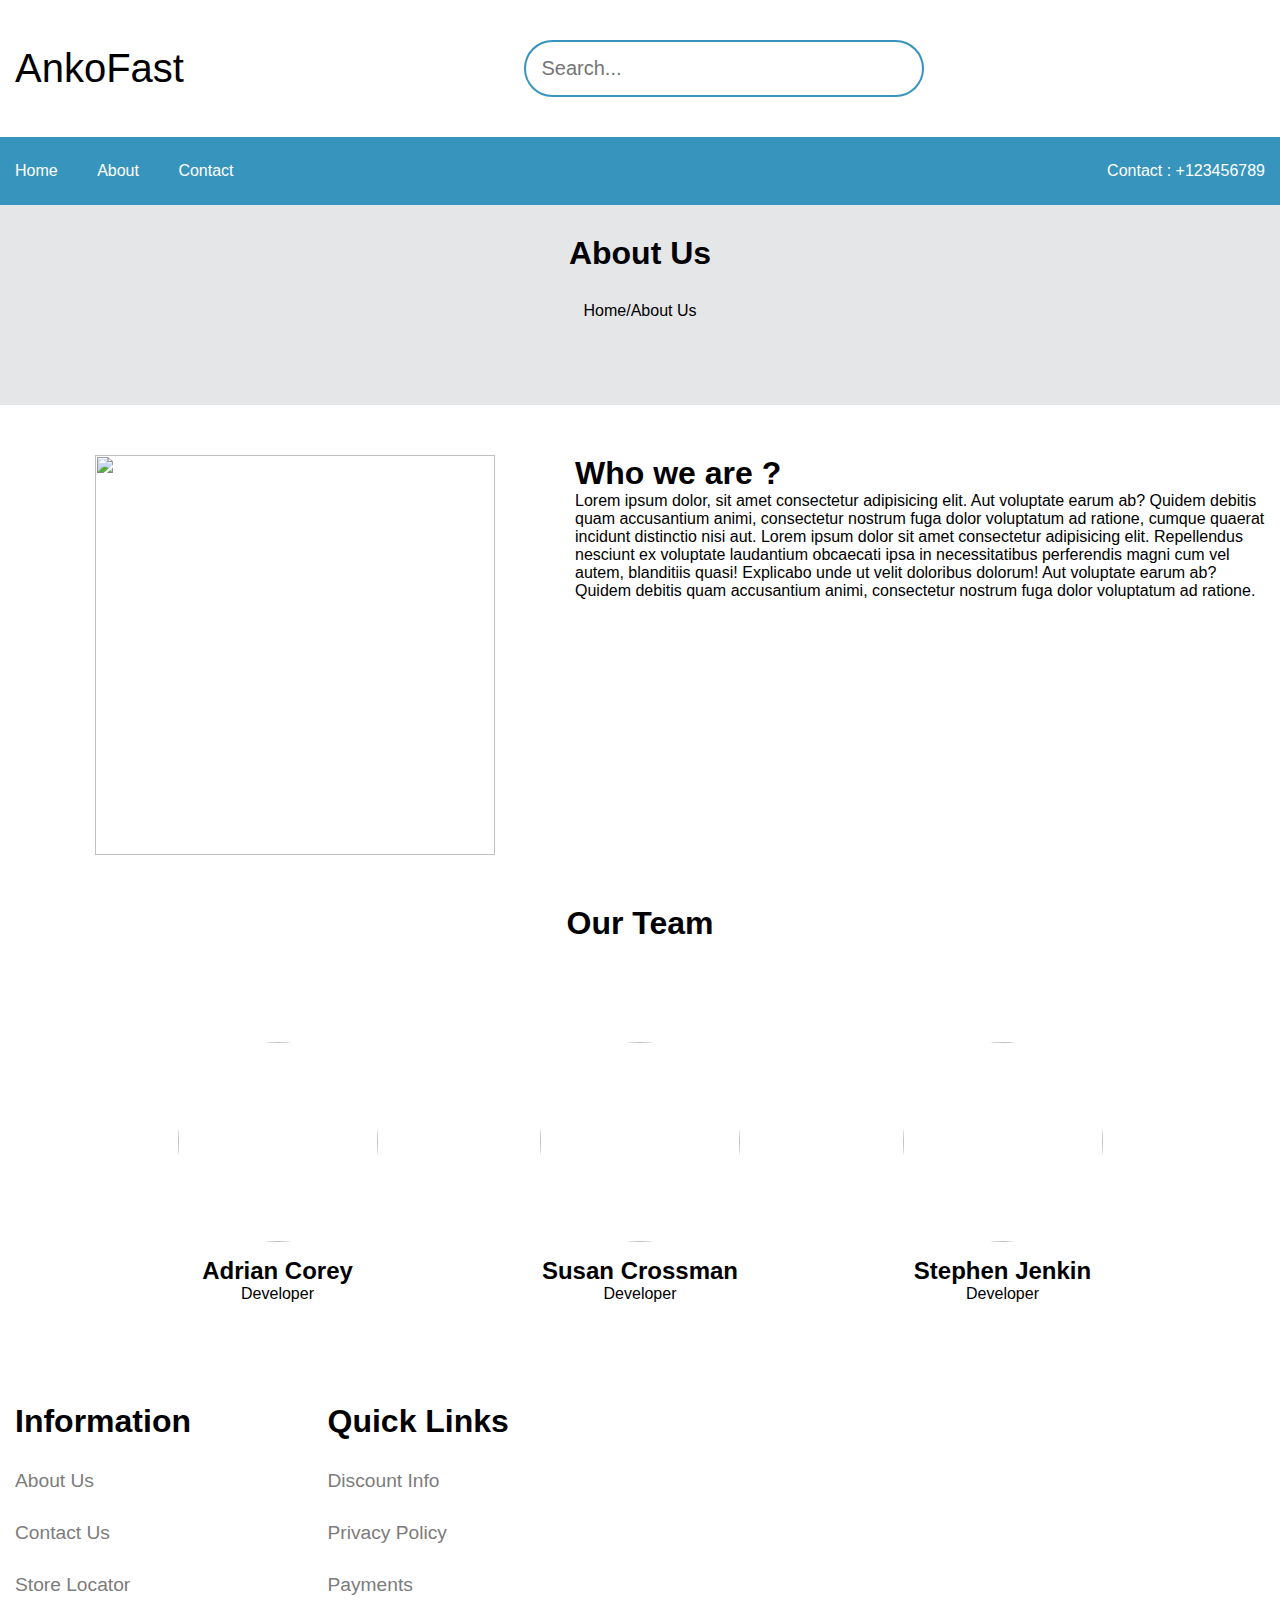
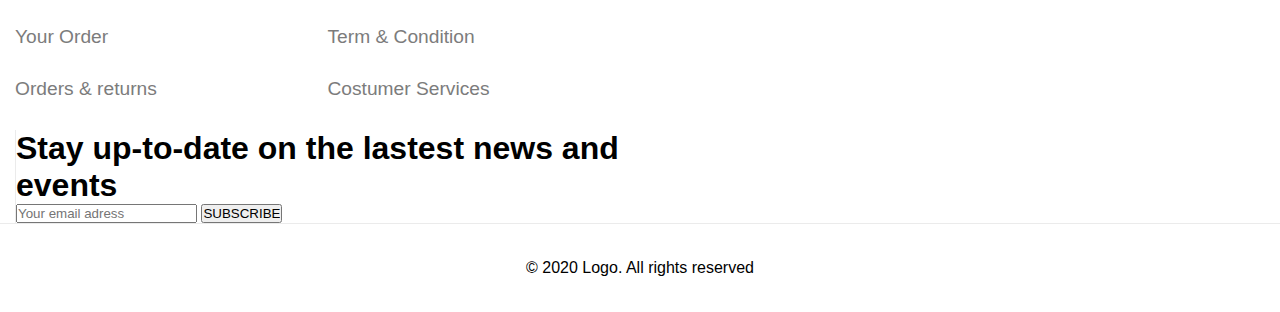
==== about.html @ 9fe6e01b "Lirijon Commit" ====
<html>
  <title>Project</title>
  <head>
    <link rel="stylesheet" href="css/about.css" />
    <link rel="stylesheet" href="css/index.css" />
    <link rel="stylesheet" href="css/fontawesome.css" />
    <link rel="stylesheet" href="css/default.css" />
  </head>
  <body>
    <div class=""></div>
    <script src="js/main.js"></script>
  </body>
</html>
    <title>Project</title>
    <head>
        <link rel="stylesheet" href="css/about.css">
        <link rel="stylesheet" href="css/index.css">
        <link rel="stylesheet" href="css/fontawesome.css">
        <link rel="stylesheet" href="css/default.css">
    </head>
    <body>
        <header>
            <div class="header__top">
                <div class="container">
                    <div class="header__top__inner">
                        <p>Wellcome to Our Store !</p>
                        <p><a href="#">Sing In / Log In</a></p>
                    </div>
                </div>
            </div>
            
            <div class="header__main">
                <div class="container">
                    <div class="header__main__inner">
                        <!-- <a href="#"><img src="#"></a> -->
                        <a href="#" class="logo">AnkoFast</a>
                        <form>
                            <input type="text" name="search" placeholder="Search...">
                            <button><i class="fas fa-search"></i></button>
                        </form>
                        <div class="chart">
                            <a href="#"><i class="fas fa-shopping-bag"></i></a>
                        </div>
                    </div>
                </div>
            </div>

            <div id="header__nav" class="header__bar">
                <div class="container">
                    <div class="header__bar__inner">
                        <ul>
                            <li><a href="index.html">Home</a></li>
                            <li><a href="about.html">About</a></li>
                            <li><a href="contact.html">Contact</a></li>
                        </ul>
                        <p>Contact : +123456789</p>
                    </div>
                </div>
            </div>
        </header>
        
        <main>
            <div class="about__main">
                <div class="container">
                    <div class="about__main__inner">
                        <h1>About Us</h1> 
                        <p>Home/About Us</p>
                    </div>
                </div>
            </div>
                <div class="about__main__how">
                    <div class="container">
                        <div class="about__main__how">
                            <div class="div__main2">
                                <img class="main2__photo" src="img/peoplewithphones.jpg">
                            </div>
                            <div class="div1__main2">
                                <h1>Who we are ?</h1>
                                <p>Lorem ipsum dolor, sit amet consectetur adipisicing elit.
                                    Aut voluptate earum ab? Quidem debitis quam accusantium 
                                    animi, consectetur nostrum fuga dolor voluptatum ad ratione,
                                    cumque quaerat incidunt distinctio nisi aut.
                                    Lorem ipsum dolor sit amet consectetur adipisicing elit. 
                                    Repellendus nesciunt ex voluptate laudantium obcaecati ipsa
                                    in necessitatibus perferendis magni cum vel autem, blanditiis
                                    quasi! Explicabo unde ut velit doloribus dolorum!
                                    Aut voluptate earum ab? Quidem debitis quam accusantium 
                                    animi, consectetur nostrum fuga dolor voluptatum ad ratione.</p>
                            </div>
                        </div>
                    </div>
                </div>

                <div class="about__main3">
                    <div class="container">
                        <h1>Our Team</h1>
                        <div class = "inner__container1">
                            <div class="human">
                                <img class="imghuman" src="img/person1.png">
                                <h2 class="peoplename">Adrian Corey</h2>
                                <p class="jobs">Developer</p>
                            </div>
                            <div class="human">
                                <img class="imghuman" src="img/person2.png">
                                <h2 class="peoplename">Susan Crossman</h2>
                                <p class="jobs">Developer</p>
                            </div>
                            <div class="human">
                                <img class="imghuman" src="img/person3.png">
                                <h2 class="peoplename">Stephen Jenkin</h2>
                                <p class="jobs"></p>Developer</p>
                            </div>
                        </div>
                    </div>
                </div>
            </main>

            <footer>
                <div class="back__to__top"><i class="fas fa-sort-up"></i></div>
                <div class="container">
                    <div class="footer__inner">
                            <div class="footer__links">
                                <div class="footer__links__information">
                                    <h1>Information</h1>
                                    <p>About Us</p>
                                    <p>Contact Us</p>
                                    <p>Store Locator</p>
                                    <p>Your Order</p>
                                    <p>Orders & returns</p>
                                </div>
                                <div class="footer__links__quick">
                                    <h1>Quick Links</h1>
                                    <p>Discount Info</p>
                                    <p>Privacy Policy</p>
                                    <p>Payments</p>
                                    <p>Term & Condition</p>
                                    <p>Costumer Services</p>
                                    <p></p>
                                </div>
                            </div>
                            <div class="footer__subscribe">
                                <h1>Stay up-to-date on the lastest news and events</h1>
                                <form>
                                    <input type="email" name="" placeholder="Your email adress">
                                    <input type="submit" value="SUBSCRIBE">
                                </form>
                                <div class="footer__subscribe__social">
                                    <a href="#"><i class="fab fa-facebook-f"></i></a>
                                    <a href="#"><i class="fab fa-twitter"></i></a>
                                    <a href="#"><i class="fab fa-linkedin-in"></i></a>
                                    <a href="#"><i class="fab fa-instagram"></i></a>
                                </div>
                            </div>
                    </div>
                </div>
                <div class="footer__copyright">
                    <p>&copy; 2020 <span>Logo.</span> All rights reserved</p>
                </div>
            </footer>
        <script src="js/main.js"></script>
    </body>
</html>
---- css/about.css ----
.about__main {
  background-color: #e5e6e8;
}

.about__main__inner {
  background-color: #e5e6e8;
  text-align: center;
  height: 200px;
}
.about__main__inner h1 {
  padding-top: 30px;
}
.about__main__inner p {
  padding-top: 30px;
}

.about__main__how {
  background-color: white;
  display: flex;
  flex-direction: row;
}

.about__main__how__inner {
  display: flex;
  flex-direction: row;
}

.main2__photo {
  height: 400px;
  width: 400px;
  padding-top: 50px;
  padding-bottom: 30px;
  padding-left: 80px;
}

.div1__main2 {
  padding-top: 50px;
  padding-left: 80px;
}

.about__main__how__inner p {
  width: 0 auto;
}

.inner__container1 {
  display: flex;
  flex-direction: row;
  justify-content: space-evenly;
}

.about__main3 h1 {
  text-align: center;
  padding-top: 20px;
}

.human {
  text-align: center;
  margin: 100px 0;
}

.imghuman {
  width: 200px;
  height: 200px;
  object-fit: cover;
  border-radius: 51%;
}

.peoplename {
  margin-top: 15px;
}

.footer__links__information {
  display: flex;
  flex-direction: column;
}

.footer__links__information p {
  margin-top: 30px;
  flex-direction: column;
  font-size: larger;
  color: #7c7c7c;
}

.footer__links__quick p {
  margin-top: 30px;
  flex-direction: column;
  font-size: larger;
  color: #7c7c7c;
}
---- css/index.css ----
*{
    margin: 0;
    padding: 0;
    font-family: 'Roboto', sans-serif;
}
.header__top{
    border-bottom: 1px solid #e1e1e1;
    display: none;
}
.header__top__inner{
    display: flex;
    flex-direction: row;
    justify-content: space-between;
    margin: 15px 0;
}
a.logo{
    text-decoration: none;
    font-size: 40px;
    color: #000;
}
.header__top__inner p a{
    color: #000;
    text-decoration: none;
}
.header__main__inner{
    display: flex;
    flex-direction: row;
    justify-content: space-between;
    align-items: center;
    margin: 40px 0;
}

.header__main__inner form{
    position: relative;
}
.header__main__inner form input{
    width: 400px;
    font-size: 20px;
    padding: 15px 50px 15px 15px;
    border-radius: 30px;
    border: 2px solid #3794bc;
}
.header__main__inner form button:focus,
.header__main__inner form input:focus{
    outline: none;
}
.header__main__inner form button{
    position: absolute;
    background: transparent;
    border: none;
    cursor: pointer;
    color: #3794bc;
    font-size: 25px;
    top: 15px;
    right: 20px;
}
.header__main__inner .chart a i{
    color: #000;
    font-size: 25px;
}
.sticky{
    width: 100%;
    top: 0;
    position: fixed;
}
.header__bar{
    background-color: #3794bc;
}
.header__bar__inner ul li{
    display:inline-block;
    padding-right: 35px;
}
.header__bar__inner ul li a{
    text-decoration: none;
    color:#fff;
}
.header__bar__inner{
    display: flex;
    flex-direction: row;
    justify-content: space-between;
    padding:25px 0;
    color:#fff;
}
.home__slider{
    background-color: #e6e6e6;
}
.home__slider,
.home__slider__inner{
    position: relative;
}
.home__slider__inner img{
    width: 100%;
    object-fit: cover;
}
.home__slider__text{
    position: absolute;
    padding: 0 15px;
    top: 50%;
    left: 0;
    transform: translate(0,-50%);
}
.home__slider__text h1{
    font-size: 70px;
}
.home__slider__text p{
    font-size: 30px;
}
.home__slider__text button{
    border: none;
    border-radius: 25px;
    padding: 15px 30px;
    background-color: #3794bc;
    color: #fff;
    cursor: pointer;
    font-size: 20px;
}
.home__slider__text button:focus{
    outline: none;
}
.home__slider__inner p,
.home__slider__inner h1{
    margin-bottom: 50px;
}
.home__info__boxes__inner{
    display: flex;
    flex-direction: row;
}
.home__info__box{
    width: 25%;
    display: flex;
    flex-direction: column;
    justify-content: center;
    align-items: center;
    margin: 100px 0;
}
.home__info__retangle{
    position: relative;
    width: 80px;
    height: 80px;
    border-radius: 50%;
    background-color: #3794bc;
}
.home__info__retangle i{
    font-size: 40px;
    color:#fff;
    position: absolute;
    top: 50%;
    left: 50%;
    transform: translate(-50%,-50%);
}
.home__info__box h2{
    margin: 20px 0;
}
.home__featured__products__inner{
    display: flex;
    flex-direction: row;
    justify-content: space-between;
}
.home__featured__product{
    position: relative;
    padding: 0 15px;
}
.home__featured__product:first-child 
.home__featured__product__text{
    color: #000;
}
.home__featured__product:first-child 
.home__featured__product__text button{
    color:#3794bc;
}
.home__featured__product img{
    width: 100%;
    object-fit: cover;
}
.home__featured__product__text{
    position: absolute;
    width: 50%;
    text-align: center;
    color:#fff;
    top:50%;
    left: 10%;
    transform: translate(-10%,-50%);
}
.home__featured__product__text p{
    margin-bottom: 20px;
}
.home__featured__product__text h1{
    margin-bottom: 30px;
}
.home__featured__product__text button{
    border: none;
    background-color: transparent;
    cursor: pointer;
    outline: none;
    font-size: 18px;
    color: #fff;
}
.home__featured__product__text button i{
    padding-left: 10px;
}
.home__products__inner{
    text-align: center;
    padding: 50px 0;
}
.home__products__inner h1{
    font-size: 50px;
    margin: 0 0 65px 0;
}
.home__products__row{
    display: flex;
    flex-direction: row;
    justify-content: space-between;
}
.home__product{
    width: 25%;
    margin:15px 15px 85px;
    text-align: center;
    transition: transform .3s;
}
.home__product:hover
.home__product__action{
    display: block;
}
.home__product:hover{
    cursor: pointer;
    transform: scale(1.05);
    box-shadow: 0 0 5px 2px rgba(0,0,0,0.12);
    margin: 15px;
}
.home__product:first-child{
    margin-left: 0;
}
.home__product:last-child{
    margin-right: 0;
}
.home__product img{
    width: 100%;
    object-fit: cover;
}
.home__product__description{
    padding: 20px 0;
    font-size: 20px;
}
.home__product__description p{
    margin-bottom: 15px;
}
.home__product__description span{
    font-weight: bold;
    color: #3794bc;
    padding:0 15px;
}
.home__product__description i{
    padding-right: 5px;
}
.home__product__description .old__price{
    color: #000;
    text-decoration: line-through;
}
.home__product__action{
    font-size: 20px;
    display: none;
}
.home__product__action button{
    color: #fff;
    background-color: #3794bc;
    border: none;
    cursor: pointer;
    padding: 10px 30px;
}
.home__product__action button:hover{
    background-color: #fff;
    color: #3794bc;
    border: 1px solid #3794bc;
    border-bottom: 2px solid #3794bc;
}
.home__banner{
    background:url(../img/bg__banner__home.png) no-repeat top center;
    background-size: cover;
}
.home__banner__inner{
    text-align: center;
    color: #fff;
    padding: 100px 0;
}
.home__banner__inner h1{
    margin-bottom: 25px;
}
.home__banner__inner p{
    margin-bottom: 45px;
}
.home__banner__inner button{
    border: none;
    border-radius: 30px;
    padding: 15px 40px;
    color:#3794bc;
    font-weight: bold;
    font-size: 20px;
    cursor: pointer;
}
.footer__links__subscribe{
    display: flex;
    flex-direction: row;
    justify-content: space-between;
}
.footer__links{
    width: 50%;
    display: flex;
    flex-direction: row;
}
.footer__subscribe{
    width: 50%;
    border-left: 1px solid #ebebeb;
}
.footer__links__information,
.footer__links__quick{
    width:50%;
}
.footer__copyright{
    text-align: center;
    padding: 35px 0;
    border-top: 1px solid #ebebeb;
}
---- css/default.css ----
.container {
  max-width: 1430px;
  padding: 0 15px;
  margin: 0 auto;
}
::-webkit-scrollbar {
  width: 10px;
}

::-webkit-scrollbar-track {
  -webkit-box-shadow: inset 0 0 6px rgba(0,0,0,0.3);
}

::-webkit-scrollbar-thumb {
  background-color: #3794bc;
  border-radius: 10px;
  outline: 6px solid #fff;
}
---- css/about.css ----
.about__main {
  background-color: #e5e6e8;
}

.about__main__inner {
  background-color: #e5e6e8;
  text-align: center;
  height: 200px;
}
.about__main__inner h1 {
  padding-top: 30px;
}
.about__main__inner p {
  padding-top: 30px;
}

.about__main__how {
  background-color: white;
  display: flex;
  flex-direction: row;
}

.about__main__how__inner {
  display: flex;
  flex-direction: row;
}

.main2__photo {
  height: 400px;
  width: 400px;
  padding-top: 50px;
  padding-bottom: 30px;
  padding-left: 80px;
}

.div1__main2 {
  padding-top: 50px;
  padding-left: 80px;
}

.about__main__how__inner p {
  width: 0 auto;
}

.inner__container1 {
  display: flex;
  flex-direction: row;
  justify-content: space-evenly;
}

.about__main3 h1 {
  text-align: center;
  padding-top: 20px;
}

.human {
  text-align: center;
  margin: 100px 0;
}

.imghuman {
  width: 200px;
  height: 200px;
  object-fit: cover;
  border-radius: 51%;
}

.peoplename {
  margin-top: 15px;
}

.footer__links__information {
  display: flex;
  flex-direction: column;
}

.footer__links__information p {
  margin-top: 30px;
  flex-direction: column;
  font-size: larger;
  color: #7c7c7c;
}

.footer__links__quick p {
  margin-top: 30px;
  flex-direction: column;
  font-size: larger;
  color: #7c7c7c;
}
---- css/index.css ----
*{
    margin: 0;
    padding: 0;
    font-family: 'Roboto', sans-serif;
}
.header__top{
    border-bottom: 1px solid #e1e1e1;
    display: none;
}
.header__top__inner{
    display: flex;
    flex-direction: row;
    justify-content: space-between;
    margin: 15px 0;
}
a.logo{
    text-decoration: none;
    font-size: 40px;
    color: #000;
}
.header__top__inner p a{
    color: #000;
    text-decoration: none;
}
.header__main__inner{
    display: flex;
    flex-direction: row;
    justify-content: space-between;
    align-items: center;
    margin: 40px 0;
}

.header__main__inner form{
    position: relative;
}
.header__main__inner form input{
    width: 400px;
    font-size: 20px;
    padding: 15px 50px 15px 15px;
    border-radius: 30px;
    border: 2px solid #3794bc;
}
.header__main__inner form button:focus,
.header__main__inner form input:focus{
    outline: none;
}
.header__main__inner form button{
    position: absolute;
    background: transparent;
    border: none;
    cursor: pointer;
    color: #3794bc;
    font-size: 25px;
    top: 15px;
    right: 20px;
}
.header__main__inner .chart a i{
    color: #000;
    font-size: 25px;
}
.sticky{
    width: 100%;
    top: 0;
    position: fixed;
}
.header__bar{
    background-color: #3794bc;
}
.header__bar__inner ul li{
    display:inline-block;
    padding-right: 35px;
}
.header__bar__inner ul li a{
    text-decoration: none;
    color:#fff;
}
.header__bar__inner{
    display: flex;
    flex-direction: row;
    justify-content: space-between;
    padding:25px 0;
    color:#fff;
}
.home__slider{
    background-color: #e6e6e6;
}
.home__slider,
.home__slider__inner{
    position: relative;
}
.home__slider__inner img{
    width: 100%;
    object-fit: cover;
}
.home__slider__text{
    position: absolute;
    padding: 0 15px;
    top: 50%;
    left: 0;
    transform: translate(0,-50%);
}
.home__slider__text h1{
    font-size: 70px;
}
.home__slider__text p{
    font-size: 30px;
}
.home__slider__text button{
    border: none;
    border-radius: 25px;
    padding: 15px 30px;
    background-color: #3794bc;
    color: #fff;
    cursor: pointer;
    font-size: 20px;
}
.home__slider__text button:focus{
    outline: none;
}
.home__slider__inner p,
.home__slider__inner h1{
    margin-bottom: 50px;
}
.home__info__boxes__inner{
    display: flex;
    flex-direction: row;
}
.home__info__box{
    width: 25%;
    display: flex;
    flex-direction: column;
    justify-content: center;
    align-items: center;
    margin: 100px 0;
}
.home__info__retangle{
    position: relative;
    width: 80px;
    height: 80px;
    border-radius: 50%;
    background-color: #3794bc;
}
.home__info__retangle i{
    font-size: 40px;
    color:#fff;
    position: absolute;
    top: 50%;
    left: 50%;
    transform: translate(-50%,-50%);
}
.home__info__box h2{
    margin: 20px 0;
}
.home__featured__products__inner{
    display: flex;
    flex-direction: row;
    justify-content: space-between;
}
.home__featured__product{
    position: relative;
    padding: 0 15px;
}
.home__featured__product:first-child 
.home__featured__product__text{
    color: #000;
}
.home__featured__product:first-child 
.home__featured__product__text button{
    color:#3794bc;
}
.home__featured__product img{
    width: 100%;
    object-fit: cover;
}
.home__featured__product__text{
    position: absolute;
    width: 50%;
    text-align: center;
    color:#fff;
    top:50%;
    left: 10%;
    transform: translate(-10%,-50%);
}
.home__featured__product__text p{
    margin-bottom: 20px;
}
.home__featured__product__text h1{
    margin-bottom: 30px;
}
.home__featured__product__text button{
    border: none;
    background-color: transparent;
    cursor: pointer;
    outline: none;
    font-size: 18px;
    color: #fff;
}
.home__featured__product__text button i{
    padding-left: 10px;
}
.home__products__inner{
    text-align: center;
    padding: 50px 0;
}
.home__products__inner h1{
    font-size: 50px;
    margin: 0 0 65px 0;
}
.home__products__row{
    display: flex;
    flex-direction: row;
    justify-content: space-between;
}
.home__product{
    width: 25%;
    margin:15px 15px 85px;
    text-align: center;
    transition: transform .3s;
}
.home__product:hover
.home__product__action{
    display: block;
}
.home__product:hover{
    cursor: pointer;
    transform: scale(1.05);
    box-shadow: 0 0 5px 2px rgba(0,0,0,0.12);
    margin: 15px;
}
.home__product:first-child{
    margin-left: 0;
}
.home__product:last-child{
    margin-right: 0;
}
.home__product img{
    width: 100%;
    object-fit: cover;
}
.home__product__description{
    padding: 20px 0;
    font-size: 20px;
}
.home__product__description p{
    margin-bottom: 15px;
}
.home__product__description span{
    font-weight: bold;
    color: #3794bc;
    padding:0 15px;
}
.home__product__description i{
    padding-right: 5px;
}
.home__product__description .old__price{
    color: #000;
    text-decoration: line-through;
}
.home__product__action{
    font-size: 20px;
    display: none;
}
.home__product__action button{
    color: #fff;
    background-color: #3794bc;
    border: none;
    cursor: pointer;
    padding: 10px 30px;
}
.home__product__action button:hover{
    background-color: #fff;
    color: #3794bc;
    border: 1px solid #3794bc;
    border-bottom: 2px solid #3794bc;
}
.home__banner{
    background:url(../img/bg__banner__home.png) no-repeat top center;
    background-size: cover;
}
.home__banner__inner{
    text-align: center;
    color: #fff;
    padding: 100px 0;
}
.home__banner__inner h1{
    margin-bottom: 25px;
}
.home__banner__inner p{
    margin-bottom: 45px;
}
.home__banner__inner button{
    border: none;
    border-radius: 30px;
    padding: 15px 40px;
    color:#3794bc;
    font-weight: bold;
    font-size: 20px;
    cursor: pointer;
}
.footer__links__subscribe{
    display: flex;
    flex-direction: row;
    justify-content: space-between;
}
.footer__links{
    width: 50%;
    display: flex;
    flex-direction: row;
}
.footer__subscribe{
    width: 50%;
    border-left: 1px solid #ebebeb;
}
.footer__links__information,
.footer__links__quick{
    width:50%;
}
.footer__copyright{
    text-align: center;
    padding: 35px 0;
    border-top: 1px solid #ebebeb;
}
---- css/default.css ----
.container {
  max-width: 1430px;
  padding: 0 15px;
  margin: 0 auto;
}
::-webkit-scrollbar {
  width: 10px;
}

::-webkit-scrollbar-track {
  -webkit-box-shadow: inset 0 0 6px rgba(0,0,0,0.3);
}

::-webkit-scrollbar-thumb {
  background-color: #3794bc;
  border-radius: 10px;
  outline: 6px solid #fff;
}
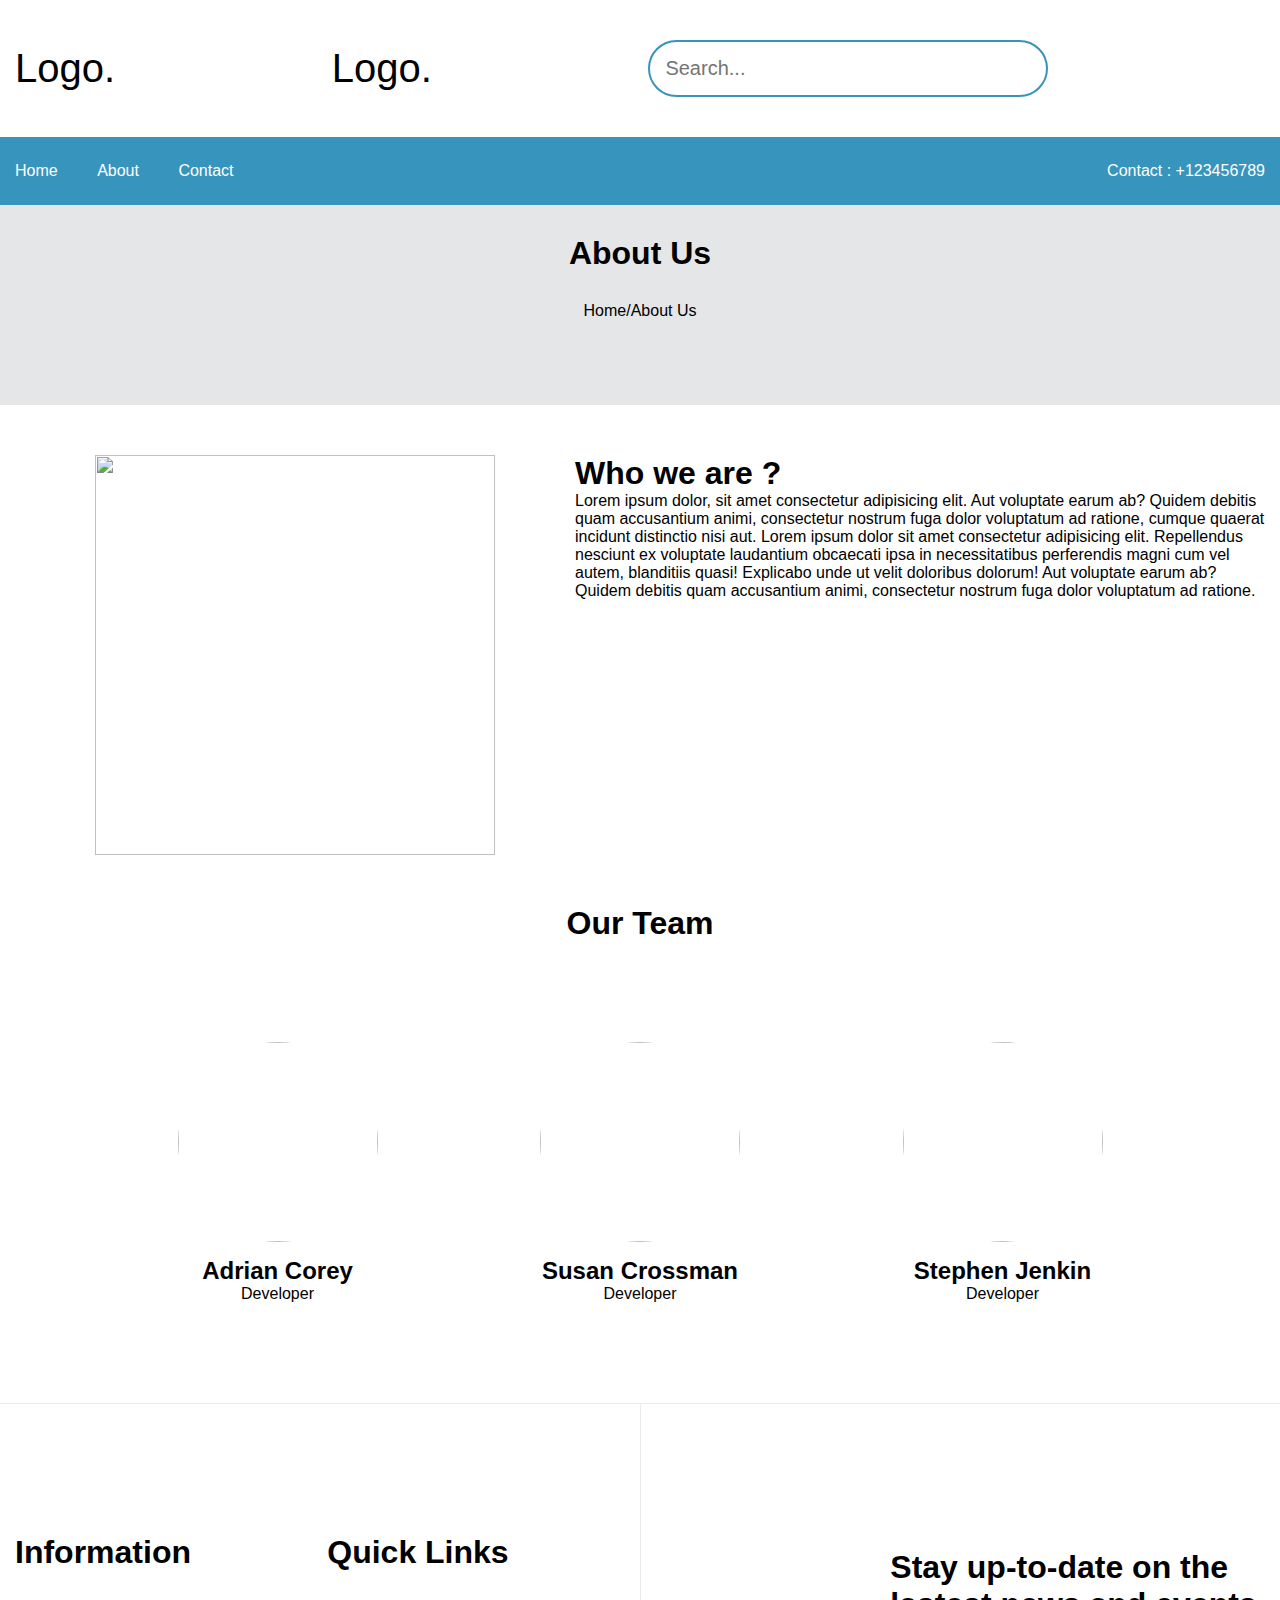
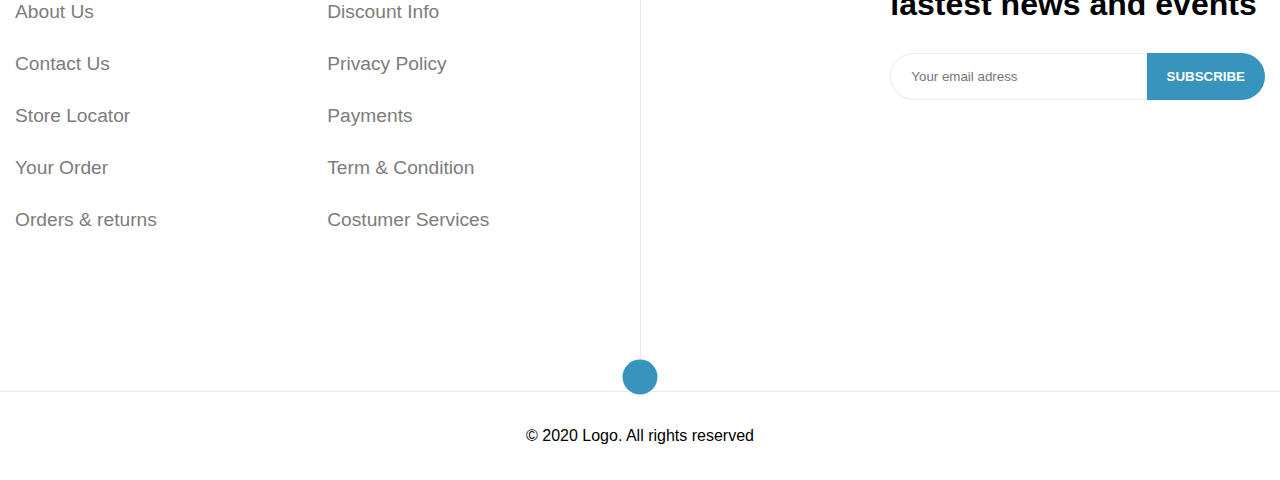
==== commit ae7a3977: "Lirijon Commit" ====
--- a/about.html
+++ b/about.html
@@ -33,7 +33,8 @@
                 <div class="container">
                     <div class="header__main__inner">
                         <!-- <a href="#"><img src="#"></a> -->
-                        <a href="#" class="logo">AnkoFast</a>
+                        <a href="#" class="logo">Logo.</a>
+                        <a href="index.html" class="logo">Logo.</a>
                         <form>
                             <input type="text" name="search" placeholder="Search...">
                             <button><i class="fas fa-search"></i></button>
--- a/css/index.css
+++ b/css/index.css
@@ -55,7 +55,7 @@
     right: 20px;
 }
 .header__main__inner .chart a i{
-    color: #000;
+    color: #3794bc;
     font-size: 25px;
 }
 .sticky{
@@ -245,9 +245,13 @@
     margin-bottom: 15px;
 }
 .home__product__description span{
+    content: "€";
     font-weight: bold;
     color: #3794bc;
     padding:0 15px;
+}
+.home__product__description span:before{
+    content: '\20ac';
 }
 .home__product__description i{
     padding-right: 5px;
@@ -296,8 +300,13 @@
     font-weight: bold;
     font-size: 20px;
     cursor: pointer;
-}
-.footer__links__subscribe{
+    background-color: #fff;
+}
+footer{
+    position: relative;
+    border-top: 1px solid #ebebeb;
+}
+.footer__inner{
     display: flex;
     flex-direction: row;
     justify-content: space-between;
@@ -306,10 +315,57 @@
     width: 50%;
     display: flex;
     flex-direction: row;
+    padding: 130px 0;
 }
 .footer__subscribe{
+    display: flex;
+    flex-direction: column;
+    align-items: flex-end;
+    padding: 130px 0;
     width: 50%;
     border-left: 1px solid #ebebeb;
+}
+.footer__subscribe h1{
+    width: 60%;
+    margin: 15px 0;
+}
+.footer__subscribe form{
+    display: flex;
+    flex-direction: row;
+    width: 60%;
+    margin: 15px 0;
+}
+.footer__subscribe input[type="email"]{
+    border: 1px solid #ebebeb;
+    border-right: none;
+    border-top-left-radius: 30px;
+    border-bottom-left-radius: 30px;
+    border-top-right-radius:0px;
+    border-bottom-right-radius:0px;
+    width: 100%;
+    padding: 15px 20px;
+}
+.footer__subscribe input[type="submit"]{
+    background-color: #3794bc;
+    color: #fff;
+    font-weight: bold;
+    border: none;
+    border-top-left-radius: 0px;
+    border-bottom-left-radius: 0px;
+    border-top-right-radius:30px;
+    border-bottom-right-radius:30px;
+    cursor: pointer;
+    padding: 15px 20px;
+}
+.footer__subscribe__social{
+    width: 60%;
+    margin: 15px 0;
+    font-size: 20px;
+}
+.footer__subscribe__social a{
+    padding: 0 10px;
+    cursor: pointer;
+    color: #a6a6a6;
 }
 .footer__links__information,
 .footer__links__quick{
@@ -319,4 +375,23 @@
     text-align: center;
     padding: 35px 0;
     border-top: 1px solid #ebebeb;
+}
+.back__to__top{
+    position: absolute;
+    left: 50%;
+    bottom: 10%;
+    transform: translate(-50%,-50%);
+    width: 35px;
+    height: 35px;
+    border-radius: 50%;
+    background-color: #3794bc;
+    cursor: pointer;
+}
+.back__to__top i{
+    position: relative;
+    font-size: 25px;
+    top: 10px;
+    left: 10px;
+    color: #fff;
+    display: flex;
 }--- a/css/index.css
+++ b/css/index.css
@@ -55,7 +55,7 @@
     right: 20px;
 }
 .header__main__inner .chart a i{
-    color: #000;
+    color: #3794bc;
     font-size: 25px;
 }
 .sticky{
@@ -245,9 +245,13 @@
     margin-bottom: 15px;
 }
 .home__product__description span{
+    content: "€";
     font-weight: bold;
     color: #3794bc;
     padding:0 15px;
+}
+.home__product__description span:before{
+    content: '\20ac';
 }
 .home__product__description i{
     padding-right: 5px;
@@ -296,8 +300,13 @@
     font-weight: bold;
     font-size: 20px;
     cursor: pointer;
-}
-.footer__links__subscribe{
+    background-color: #fff;
+}
+footer{
+    position: relative;
+    border-top: 1px solid #ebebeb;
+}
+.footer__inner{
     display: flex;
     flex-direction: row;
     justify-content: space-between;
@@ -306,10 +315,57 @@
     width: 50%;
     display: flex;
     flex-direction: row;
+    padding: 130px 0;
 }
 .footer__subscribe{
+    display: flex;
+    flex-direction: column;
+    align-items: flex-end;
+    padding: 130px 0;
     width: 50%;
     border-left: 1px solid #ebebeb;
+}
+.footer__subscribe h1{
+    width: 60%;
+    margin: 15px 0;
+}
+.footer__subscribe form{
+    display: flex;
+    flex-direction: row;
+    width: 60%;
+    margin: 15px 0;
+}
+.footer__subscribe input[type="email"]{
+    border: 1px solid #ebebeb;
+    border-right: none;
+    border-top-left-radius: 30px;
+    border-bottom-left-radius: 30px;
+    border-top-right-radius:0px;
+    border-bottom-right-radius:0px;
+    width: 100%;
+    padding: 15px 20px;
+}
+.footer__subscribe input[type="submit"]{
+    background-color: #3794bc;
+    color: #fff;
+    font-weight: bold;
+    border: none;
+    border-top-left-radius: 0px;
+    border-bottom-left-radius: 0px;
+    border-top-right-radius:30px;
+    border-bottom-right-radius:30px;
+    cursor: pointer;
+    padding: 15px 20px;
+}
+.footer__subscribe__social{
+    width: 60%;
+    margin: 15px 0;
+    font-size: 20px;
+}
+.footer__subscribe__social a{
+    padding: 0 10px;
+    cursor: pointer;
+    color: #a6a6a6;
 }
 .footer__links__information,
 .footer__links__quick{
@@ -319,4 +375,23 @@
     text-align: center;
     padding: 35px 0;
     border-top: 1px solid #ebebeb;
+}
+.back__to__top{
+    position: absolute;
+    left: 50%;
+    bottom: 10%;
+    transform: translate(-50%,-50%);
+    width: 35px;
+    height: 35px;
+    border-radius: 50%;
+    background-color: #3794bc;
+    cursor: pointer;
+}
+.back__to__top i{
+    position: relative;
+    font-size: 25px;
+    top: 10px;
+    left: 10px;
+    color: #fff;
+    display: flex;
 }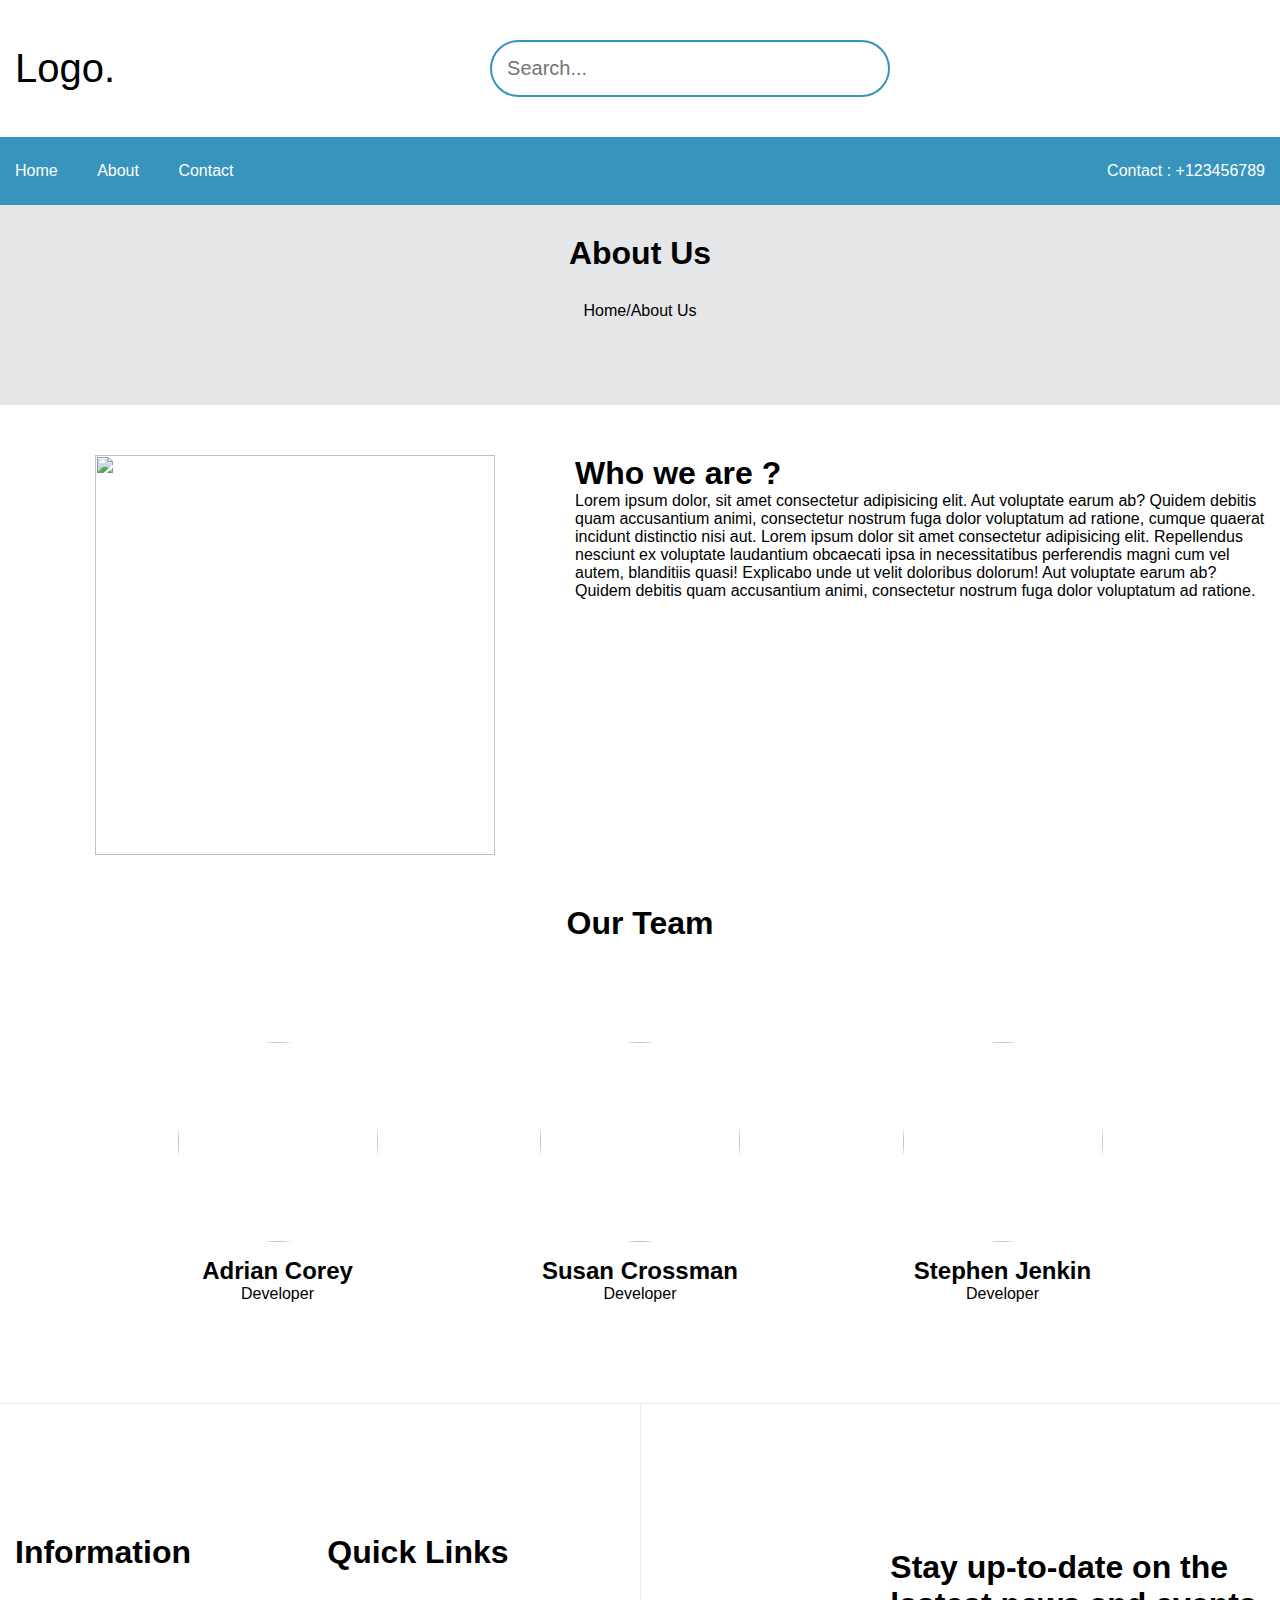
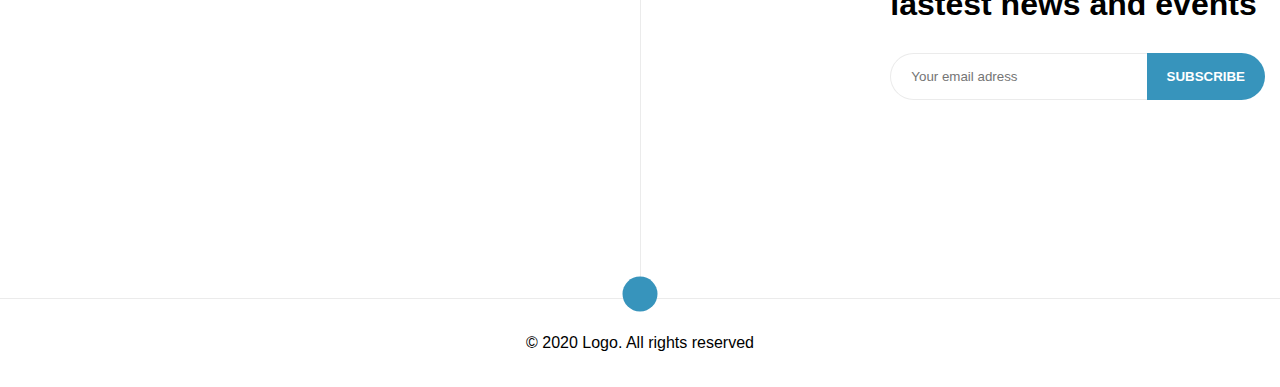
==== commit 210b111d: "Gentritt Commit" ====
--- a/about.html
+++ b/about.html
@@ -33,7 +33,6 @@
                 <div class="container">
                     <div class="header__main__inner">
                         <!-- <a href="#"><img src="#"></a> -->
-                        <a href="#" class="logo">Logo.</a>
                         <a href="index.html" class="logo">Logo.</a>
                         <form>
                             <input type="text" name="search" placeholder="Search...">
@@ -123,20 +122,9 @@
                             <div class="footer__links">
                                 <div class="footer__links__information">
                                     <h1>Information</h1>
-                                    <p>About Us</p>
-                                    <p>Contact Us</p>
-                                    <p>Store Locator</p>
-                                    <p>Your Order</p>
-                                    <p>Orders & returns</p>
                                 </div>
                                 <div class="footer__links__quick">
                                     <h1>Quick Links</h1>
-                                    <p>Discount Info</p>
-                                    <p>Privacy Policy</p>
-                                    <p>Payments</p>
-                                    <p>Term & Condition</p>
-                                    <p>Costumer Services</p>
-                                    <p></p>
                                 </div>
                             </div>
                             <div class="footer__subscribe">
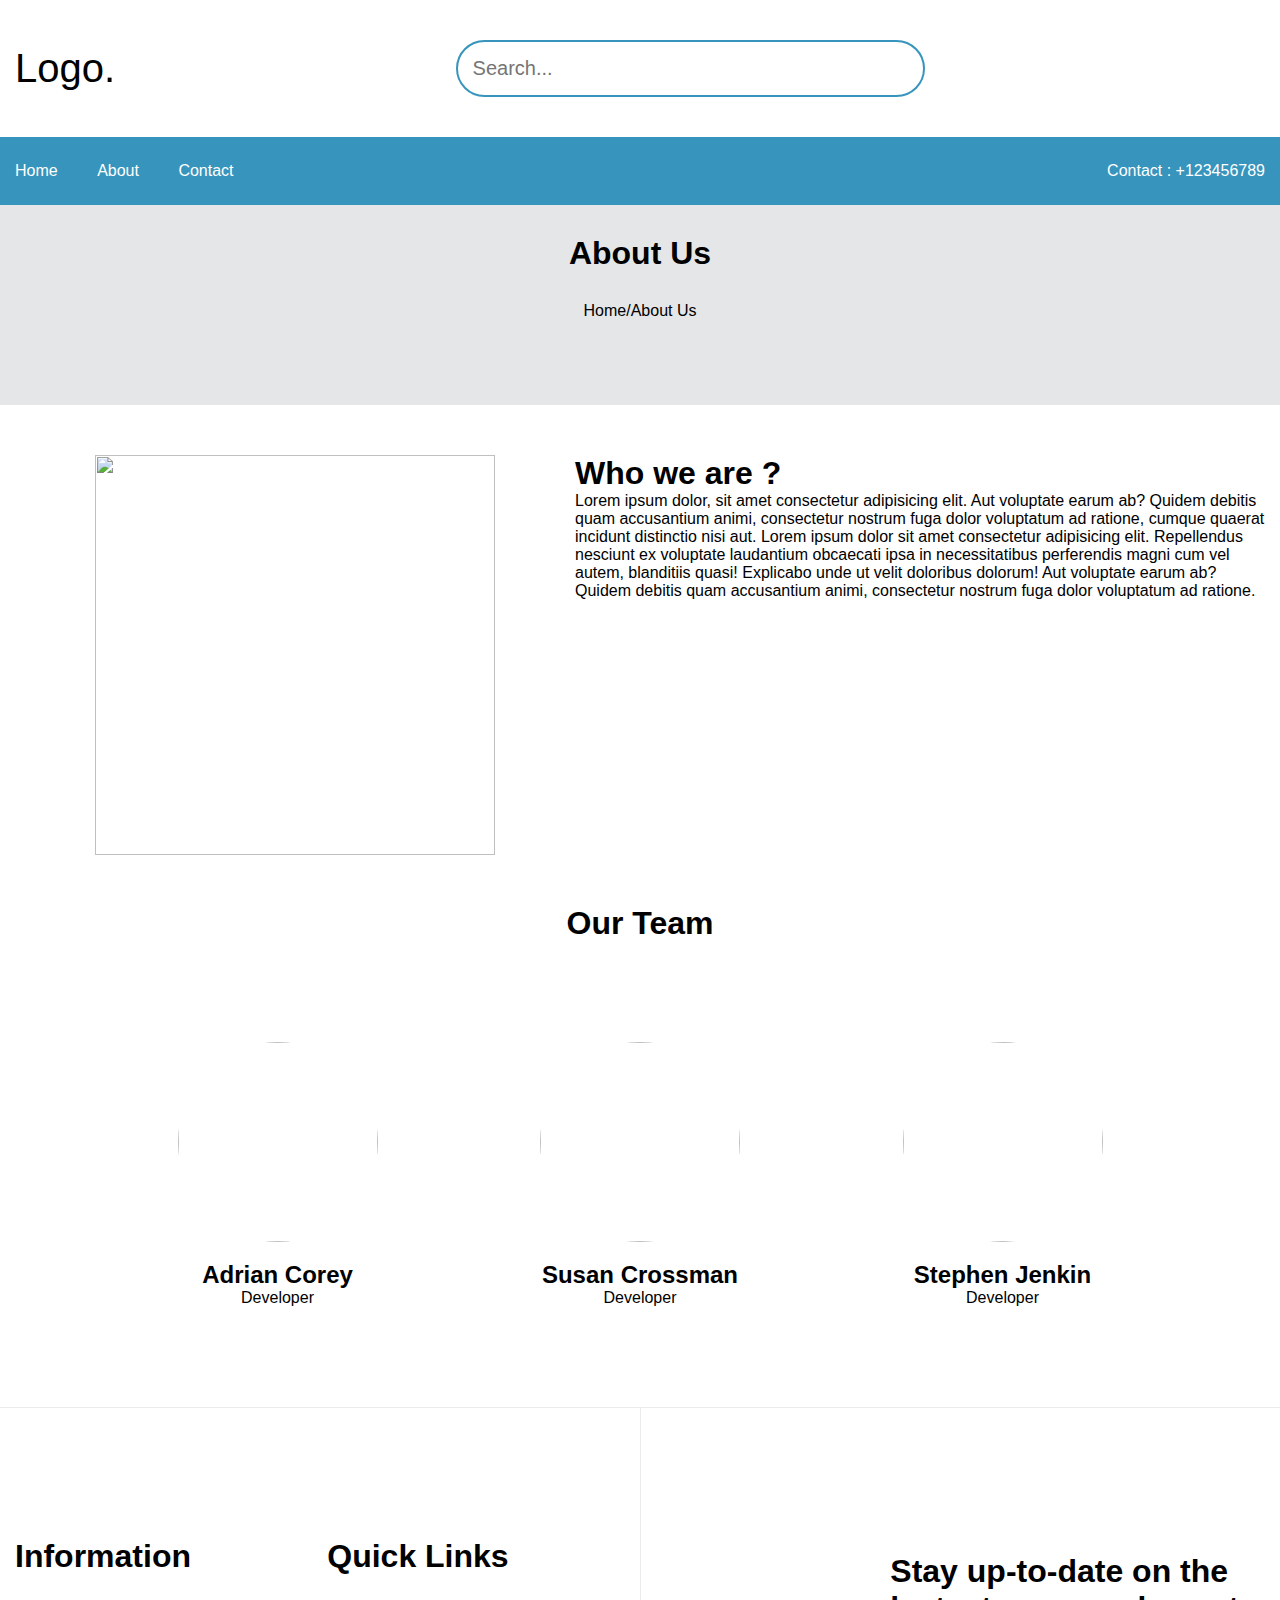
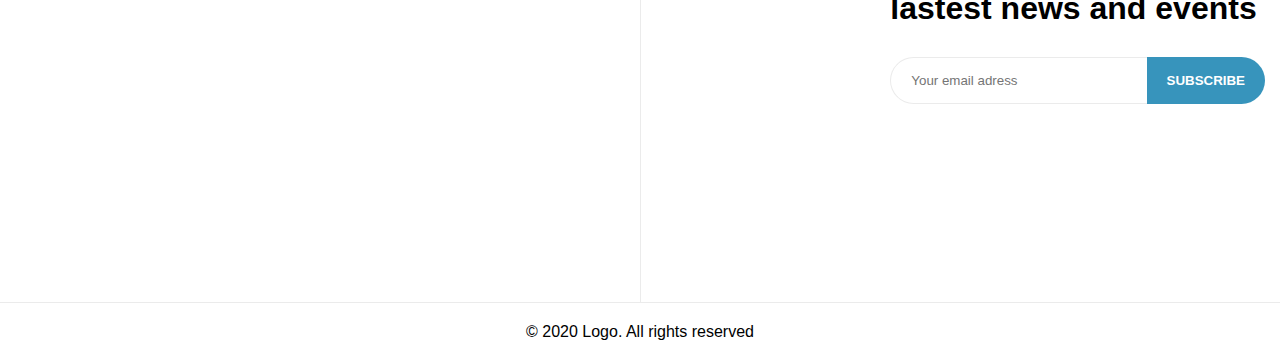
==== commit bcc66dcd: "Genti Commit" ====
--- a/about.html
+++ b/about.html
@@ -1,4 +1,4 @@
-<html>
+<!DOCTYPE html>
   <title>Project</title>
   <head>
     <link rel="stylesheet" href="css/about.css" />
@@ -116,7 +116,7 @@
             </main>
 
             <footer>
-                <div class="back__to__top"><i class="fas fa-sort-up"></i></div>
+                <div id="back__to__top"><i class="fas fa-sort-up"></i></div>
                 <div class="container">
                     <div class="footer__inner">
                             <div class="footer__links">
--- a/css/index.css
+++ b/css/index.css
@@ -2,6 +2,7 @@
     margin: 0;
     padding: 0;
     font-family: 'Roboto', sans-serif;
+    scroll-behavior: smooth;
 }
 .header__top{
     border-bottom: 1px solid #e1e1e1;
@@ -39,6 +40,7 @@
     padding: 15px 50px 15px 15px;
     border-radius: 30px;
     border: 2px solid #3794bc;
+    -webkit-appearance: none;
 }
 .header__main__inner form button:focus,
 .header__main__inner form input:focus{
@@ -268,6 +270,7 @@
     color: #fff;
     background-color: #3794bc;
     border: none;
+    outline: none;
     cursor: pointer;
     padding: 10px 30px;
 }
@@ -294,6 +297,7 @@
 }
 .home__banner__inner button{
     border: none;
+    outline: none;
     border-radius: 30px;
     padding: 15px 40px;
     color:#3794bc;
@@ -338,24 +342,28 @@
 .footer__subscribe input[type="email"]{
     border: 1px solid #ebebeb;
     border-right: none;
+    outline: none;
     border-top-left-radius: 30px;
     border-bottom-left-radius: 30px;
     border-top-right-radius:0px;
     border-bottom-right-radius:0px;
     width: 100%;
     padding: 15px 20px;
+    -webkit-appearance: none;
 }
 .footer__subscribe input[type="submit"]{
     background-color: #3794bc;
     color: #fff;
     font-weight: bold;
     border: none;
+    outline: none;
     border-top-left-radius: 0px;
     border-bottom-left-radius: 0px;
     border-top-right-radius:30px;
     border-bottom-right-radius:30px;
     cursor: pointer;
     padding: 15px 20px;
+    -webkit-appearance: none;
 }
 .footer__subscribe__social{
     width: 60%;
@@ -373,25 +381,39 @@
 }
 .footer__copyright{
     text-align: center;
-    padding: 35px 0;
+    padding: 20px 0;
     border-top: 1px solid #ebebeb;
 }
-.back__to__top{
+#back__to__top{
     position: absolute;
     left: 50%;
-    bottom: 10%;
+    bottom: 25px;
     transform: translate(-50%,-50%);
+    width: 0;
+    height: 0;
+    border-radius: 50%;
+    background-color: #3794bc;
+    cursor: pointer;
+    transition: all .3s;
+}
+#back__to__top i{
+    position: relative;
+    font-size: 0;
+    top: 10px;
+    left: 10px;
+    color: #fff;
+    transition: all .3s;
+}
+#back__to__top.on__top__fixed{
+    position: fixed;
+    bottom: 25px;
     width: 35px;
     height: 35px;
-    border-radius: 50%;
-    background-color: #3794bc;
-    cursor: pointer;
-}
-.back__to__top i{
-    position: relative;
+}
+#back__to__top.on__top__fixed__scroll{
+    width: 0;
+    height: 0;
+}
+#back__to__top.on__top__fixed i{
     font-size: 25px;
-    top: 10px;
-    left: 10px;
-    color: #fff;
-    display: flex;
 }--- a/css/index.css
+++ b/css/index.css
@@ -2,6 +2,7 @@
     margin: 0;
     padding: 0;
     font-family: 'Roboto', sans-serif;
+    scroll-behavior: smooth;
 }
 .header__top{
     border-bottom: 1px solid #e1e1e1;
@@ -39,6 +40,7 @@
     padding: 15px 50px 15px 15px;
     border-radius: 30px;
     border: 2px solid #3794bc;
+    -webkit-appearance: none;
 }
 .header__main__inner form button:focus,
 .header__main__inner form input:focus{
@@ -268,6 +270,7 @@
     color: #fff;
     background-color: #3794bc;
     border: none;
+    outline: none;
     cursor: pointer;
     padding: 10px 30px;
 }
@@ -294,6 +297,7 @@
 }
 .home__banner__inner button{
     border: none;
+    outline: none;
     border-radius: 30px;
     padding: 15px 40px;
     color:#3794bc;
@@ -338,24 +342,28 @@
 .footer__subscribe input[type="email"]{
     border: 1px solid #ebebeb;
     border-right: none;
+    outline: none;
     border-top-left-radius: 30px;
     border-bottom-left-radius: 30px;
     border-top-right-radius:0px;
     border-bottom-right-radius:0px;
     width: 100%;
     padding: 15px 20px;
+    -webkit-appearance: none;
 }
 .footer__subscribe input[type="submit"]{
     background-color: #3794bc;
     color: #fff;
     font-weight: bold;
     border: none;
+    outline: none;
     border-top-left-radius: 0px;
     border-bottom-left-radius: 0px;
     border-top-right-radius:30px;
     border-bottom-right-radius:30px;
     cursor: pointer;
     padding: 15px 20px;
+    -webkit-appearance: none;
 }
 .footer__subscribe__social{
     width: 60%;
@@ -373,25 +381,39 @@
 }
 .footer__copyright{
     text-align: center;
-    padding: 35px 0;
+    padding: 20px 0;
     border-top: 1px solid #ebebeb;
 }
-.back__to__top{
+#back__to__top{
     position: absolute;
     left: 50%;
-    bottom: 10%;
+    bottom: 25px;
     transform: translate(-50%,-50%);
+    width: 0;
+    height: 0;
+    border-radius: 50%;
+    background-color: #3794bc;
+    cursor: pointer;
+    transition: all .3s;
+}
+#back__to__top i{
+    position: relative;
+    font-size: 0;
+    top: 10px;
+    left: 10px;
+    color: #fff;
+    transition: all .3s;
+}
+#back__to__top.on__top__fixed{
+    position: fixed;
+    bottom: 25px;
     width: 35px;
     height: 35px;
-    border-radius: 50%;
-    background-color: #3794bc;
-    cursor: pointer;
-}
-.back__to__top i{
-    position: relative;
+}
+#back__to__top.on__top__fixed__scroll{
+    width: 0;
+    height: 0;
+}
+#back__to__top.on__top__fixed i{
     font-size: 25px;
-    top: 10px;
-    left: 10px;
-    color: #fff;
-    display: flex;
 }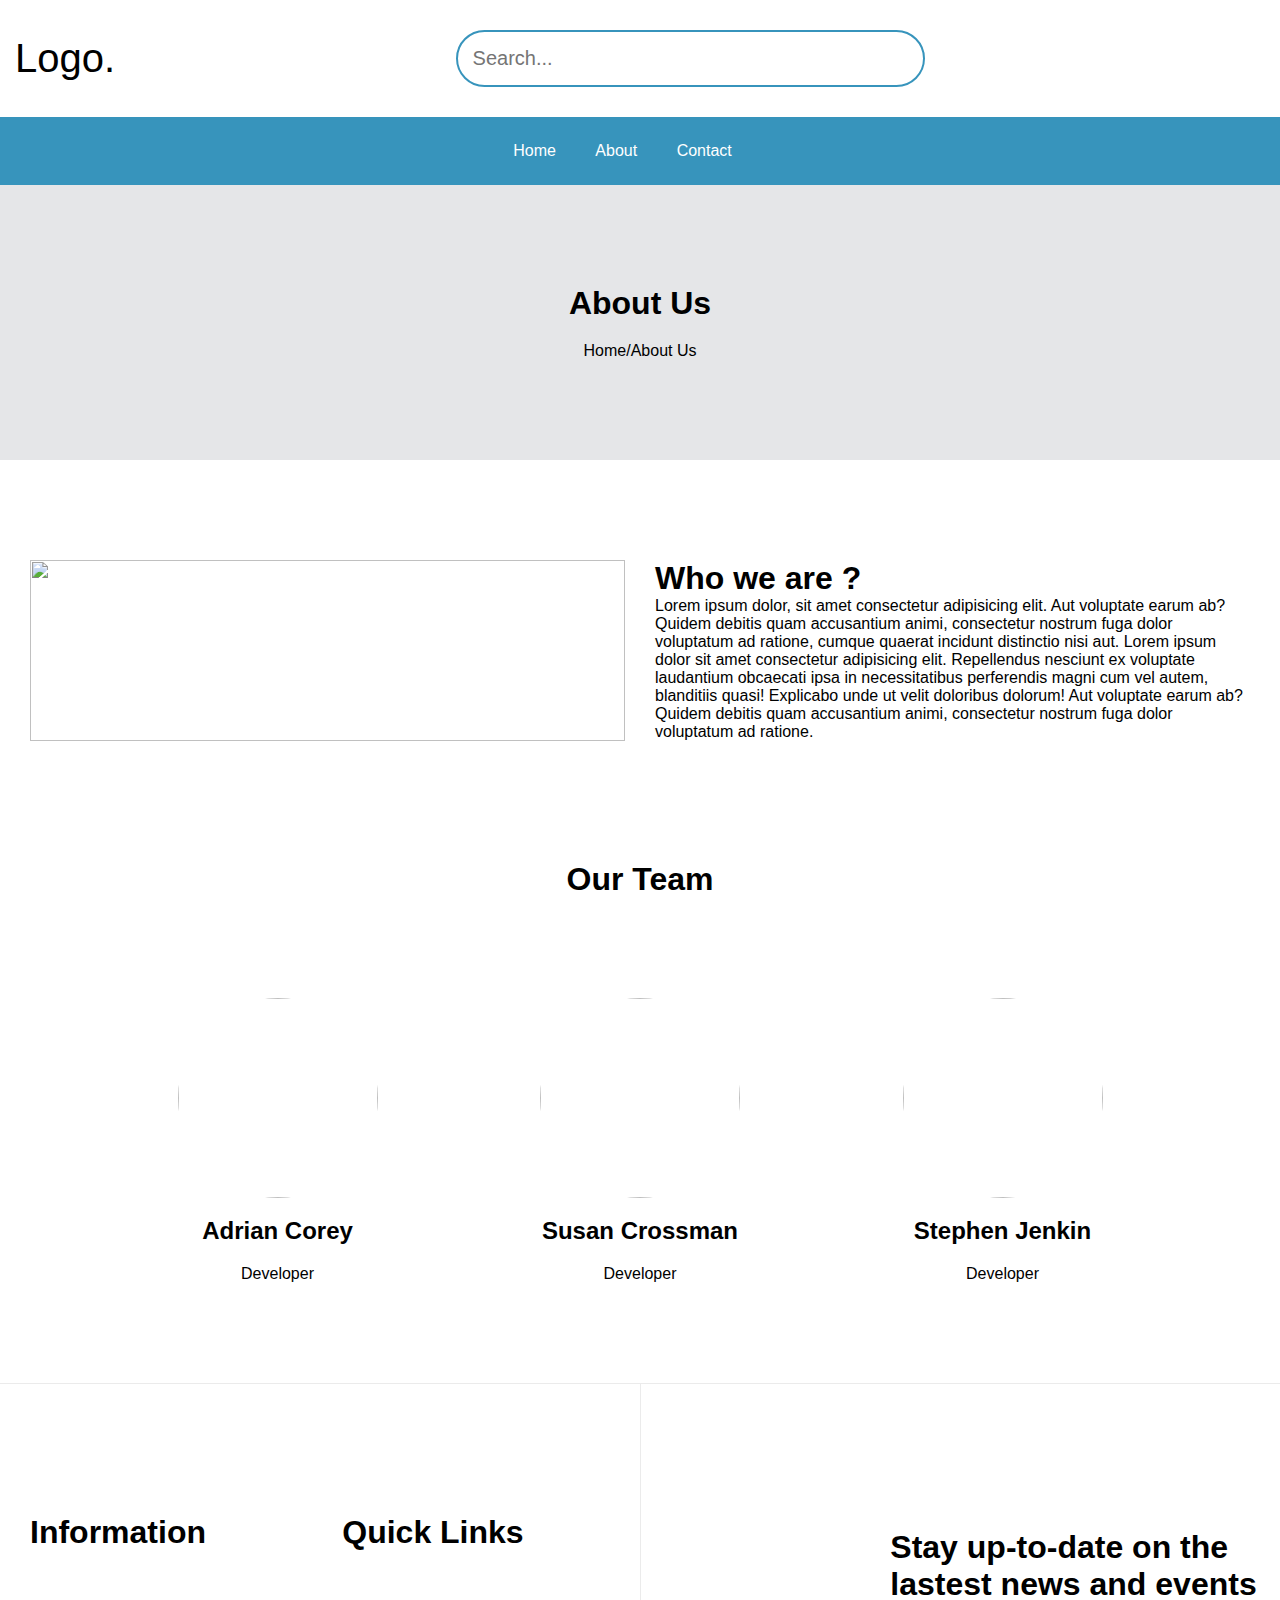
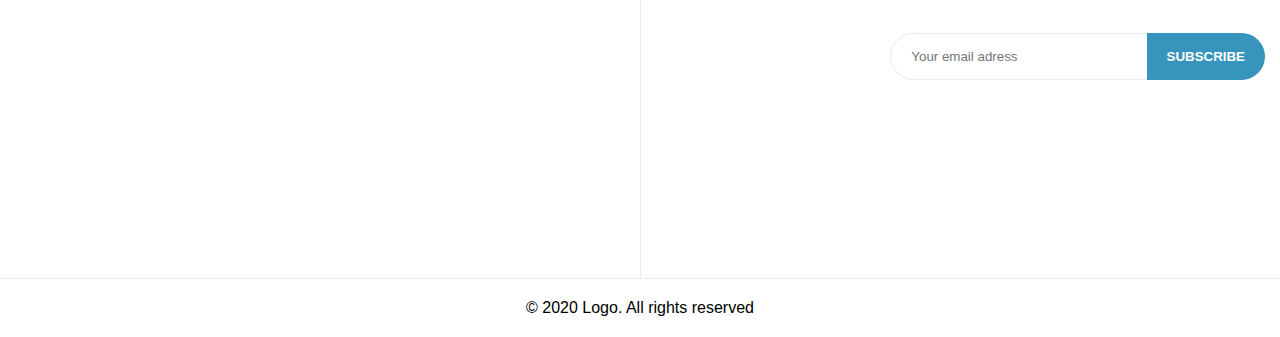
==== commit f78833d2: "Gentrit Commit" ====
--- a/about.html
+++ b/about.html
@@ -2,7 +2,7 @@
   <title>Project</title>
   <head>
     <link rel="stylesheet" href="css/about.css" />
-    <link rel="stylesheet" href="css/index.css" />
+    <link rel="stylesheet" href="css/home.css" />
     <link rel="stylesheet" href="css/fontawesome.css" />
     <link rel="stylesheet" href="css/default.css" />
   </head>
@@ -49,11 +49,10 @@
                 <div class="container">
                     <div class="header__bar__inner">
                         <ul>
-                            <li><a href="index.html">Home</a></li>
+                            <li><a href="home.html">Home</a></li>
                             <li><a href="about.html">About</a></li>
                             <li><a href="contact.html">Contact</a></li>
                         </ul>
-                        <p>Contact : +123456789</p>
                     </div>
                 </div>
             </div>
--- a/css/about.css
+++ b/css/about.css
@@ -5,19 +5,18 @@
 .about__main__inner {
   background-color: #e5e6e8;
   text-align: center;
-  height: 200px;
+  padding: 80px 0;
 }
-.about__main__inner h1 {
-  padding-top: 30px;
-}
+.about__main__inner h1,
 .about__main__inner p {
-  padding-top: 30px;
+  margin:20px 0;
 }
 
 .about__main__how {
   background-color: white;
   display: flex;
   flex-direction: row;
+  margin: 50px 0;
 }
 
 .about__main__how__inner {
@@ -26,16 +25,17 @@
 }
 
 .main2__photo {
-  height: 400px;
-  width: 400px;
-  padding-top: 50px;
-  padding-bottom: 30px;
-  padding-left: 80px;
+  width: 100%;
+  height: 100%;
+  object-fit: cover;
 }
-
+.div__main2,
 .div1__main2 {
-  padding-top: 50px;
-  padding-left: 80px;
+  width: 50%;
+  padding: 0 15px;
+  display: flex;
+  flex-direction: column;
+  justify-content: center;
 }
 
 .about__main__how__inner p {
@@ -67,6 +67,7 @@
 
 .peoplename {
   margin-top: 15px;
+  margin-bottom: 20px;
 }
 
 .footer__links__information {
--- a/css/home.css
+++ b/css/home.css
@@ -0,0 +1,556 @@
+*{
+    margin: 0;
+    padding: 0;
+    font-family: 'Roboto', sans-serif;
+    scroll-behavior: smooth;
+}
+header{
+    position: relative;
+    z-index: 999;
+    background-color: #fff;
+}
+.header__top{
+    border-bottom: 1px solid #e1e1e1;
+    background-color: #fff;
+    display: none;
+}
+.header__top__inner{
+    display: flex;
+    flex-direction: row;
+    justify-content: space-between;
+    margin: 15px 0;
+}
+a.logo{
+    text-decoration: none;
+    font-size: 40px;
+    color: #000;
+}
+.header__top__inner p a{
+    color: #000;
+    text-decoration: none;
+}
+.header__main__inner{
+    display: flex;
+    flex-direction: row;
+    justify-content: space-between;
+    align-items: center;
+    padding: 30px 0;
+}
+.header__main__inner form{
+    position: relative;
+}
+.header__main__inner form input{
+    width: 400px;
+    font-size: 20px;
+    padding: 15px 50px 15px 15px;
+    border-radius: 30px;
+    border: 2px solid #3794bc;
+    -webkit-appearance: none;
+}
+.header__main__inner form button:focus,
+.header__main__inner form input:focus{
+    outline: none;
+}
+.header__main__inner form button{
+    position: absolute;
+    background: transparent;
+    border: none;
+    cursor: pointer;
+    color: #3794bc;
+    font-size: 25px;
+    top: 15px;
+    right: 20px;
+}
+.header__main__inner .chart a i{
+    color: #3794bc;
+    font-size: 25px;
+}
+#header__nav{
+    transition: ease .3s;
+}
+.sticky{
+    position: fixed;
+    top: 0;
+    width: 100%;
+    height: auto;
+}
+.sticky .header__bar__inner{
+    padding: 15px 0;
+}
+.header__bar{
+    background-color: #3794bc;
+}
+.header__bar__inner ul li{
+    display:inline-block;
+    padding-right: 35px;
+}
+.header__bar__inner ul li a{
+    text-decoration: none;
+    color:#fff;
+}
+.header__bar__inner{
+    display: flex;
+    flex-direction: row;
+    justify-content: center;
+    padding:25px 0;
+    color:#fff;
+}
+.home__slider{
+    position: relative;
+    background-color: #e5e6e8;
+}
+.home__slider .container{
+    padding: 0;
+}
+.home__slider__content{
+    display: flex;
+    flex-direction: row;
+    align-items: center;
+    z-index: 0;
+    width: 100%;
+    height: 600px;
+    position: absolute;
+    top: 0;
+    left: 0;
+    visibility: hidden;
+    animation: fadeout .5s linear;
+}
+.home__slider__content.visible{
+    z-index: 1;
+    position: relative;
+    visibility: visible;
+    animation: fadein .5s linear;
+}
+@keyframes fadein{
+    0%{
+        opacity: 0.25;
+        top: -20px;
+        visibility: visible;
+    }
+    25%{
+        opacity: 0.5;
+        top: -15px;
+    }
+    50%{
+        opacity: 0.75;
+        top: -10px;
+    }
+    75%{
+        opacity: 0.9;
+        top: -5px;
+    }
+    100%{
+        opacity: 1;
+    }
+}
+@keyframes fadeout{
+    0%{
+        opacity: 1;
+    }
+    25%{
+        opacity: 0.75;
+    }
+    50%{
+        opacity: 0.5;
+    }
+    75%{
+        
+        opacity: 0.25;
+    }
+    100%{
+        visibility: hidden;
+        opacity: 0;
+    }
+}
+#prev__button,
+#next__button{
+    z-index: 3;
+    position: absolute;
+    top:50%;
+    display: flex;
+    align-items: center;
+    justify-content: center;
+    cursor: pointer;
+    color: #fff;
+    background-color: #3794bc;
+    border: 1px solid #3794bc;
+    width: 35px;
+    height: 35px;
+    border-radius: 50%;
+    transition: ease-in-out .2s;
+}
+#prev__button{
+    left: 20px;
+}
+#next__button{
+    right: 20px;
+}
+#prev__button:hover,
+#next__button:hover{
+    background-color:#fff;
+    color: #3794bc;
+}
+.home__slider__text,
+.home__slider__image{
+    width: 50%;
+    height: 100%;
+}
+.home__slider__content img{
+    width: 100%;
+    height: 600px;
+    object-fit: cover;
+}
+.home__slider__text{
+    display: flex;
+    flex-direction: column;
+    justify-content: center;
+    align-items: center;
+}
+.home__slider__text h1{
+    font-size: 50px;
+    background-color: #e5e6e8;
+}
+.home__slider__text p{
+    font-size: 20px;
+    background-color: #e5e6e8;
+}
+.home__slider__text button{
+    border: none;
+    border-radius: 25px;
+    padding: 15px 30px;
+    color: #fff;
+    background-color: #3794bc;
+    border: 1px solid #3794bc;
+    cursor: pointer;
+    font-size: 20px;
+    outline: none;
+}
+.home__slider__text button:hover{
+    background-color:#fff;
+    color: #3794bc;
+    transition: ease-in-out .3s;
+}
+.home__slider__content p,
+.home__slider__content h1{
+    margin-bottom: 50px;
+}
+.home__info__boxes__inner{
+    display: flex;
+    flex-direction: row;
+}
+.home__info__box{
+    width: 25%;
+    display: flex;
+    flex-direction: column;
+    justify-content: center;
+    align-items: center;
+    margin: 100px 0;
+}
+.home__info__retangle{
+    position: relative;
+    width: 80px;
+    height: 80px;
+    border-radius: 50%;
+    background-color: #3794bc;
+}
+.home__info__retangle i{
+    font-size: 40px;
+    color:#fff;
+    position: absolute;
+    top: 50%;
+    left: 50%;
+    transform: translate(-50%,-50%);
+}
+.home__info__box h2{
+    margin: 20px 0;
+}
+.home__featured__products__inner{
+    display: flex;
+    flex-direction: row;
+    justify-content: space-between;
+}
+.home__featured__product{
+    position: relative;
+    padding: 0 15px;
+}
+.home__featured__product:first-child 
+.home__featured__product__text{
+    color: #000;
+}
+.home__featured__product:first-child 
+.home__featured__product__text button{
+    color:#3794bc;
+}
+.home__featured__product img{
+    width: 100%;
+    object-fit: cover;
+}
+.home__featured__product__text{
+    position: absolute;
+    width: 50%;
+    text-align: center;
+    color:#fff;
+    top:50%;
+    left: 10%;
+    transform: translate(-10%,-50%);
+}
+.home__featured__product__text p{
+    margin-bottom: 20px;
+}
+.home__featured__product__text h1{
+    margin-bottom: 30px;
+}
+.home__featured__product__text button{
+    border: none;
+    background-color: transparent;
+    cursor: pointer;
+    outline: none;
+    font-size: 18px;
+    color: #fff;
+}
+.home__featured__product__text button i{
+    padding-left: 10px;
+}
+.home__products__inner{
+    text-align: center;
+    padding: 50px 0;
+}
+.home__products__inner h1{
+    font-size: 50px;
+    margin: 0 0 65px 0;
+}
+.home__products__row{
+    display: flex;
+    flex-direction: row;
+    justify-content: space-between;
+}
+.home__products__row a{
+    width: 25%;
+    margin:15px 15px 85px;
+    text-align: center;
+    text-decoration: none;
+    transition: transform .3s;
+}
+.home__products__row a:hover
+.home__product__action{
+    display: block;
+}
+.home__products__row a:hover{
+    cursor: pointer;
+    text-decoration: none;
+    transform: scale(1.05);
+    box-shadow: 0 0 5px 2px rgba(0,0,0,0.12);
+    margin: 15px;
+}
+.home__products__row a:first-child{
+    margin-left: 0;
+}
+.home__products__row a:last-child{
+    margin-right: 0;
+}
+.home__product img{
+    width: 100%;
+    object-fit: cover;
+}
+.home__product__description{
+    padding: 20px 0;
+    font-size: 20px;
+}
+.home__product__description p{
+    margin-bottom: 15px;
+}
+.home__product__description span{
+    font-weight: bold;
+    color: #3794bc;
+    padding:0 15px;
+}
+.home__product__description span:before{
+    content: '\20ac';
+}
+.home__product__description i{
+    padding-right: 5px;
+}
+.home__product__description .old__price{
+    color: #000;
+    text-decoration: line-through;
+}
+.home__product__action{
+    font-size: 20px;
+    display: none;
+}
+.home__product__action button{
+    color: #fff;
+    background-color: #3794bc;
+    border: none;
+    outline: none;
+    cursor: pointer;
+    padding: 10px 30px;
+}
+.home__product__action button:hover{
+    background-color: #fff;
+    color: #3794bc;
+    border: 1px solid #3794bc;
+    border-bottom: 2px solid #3794bc;
+    transition: ease-in-out .3s;
+}
+.home__banner{
+    background:url(../img/bg__banner__home.png) no-repeat top center;
+    background-size: cover;
+}
+.home__banner__inner{
+    text-align: center;
+    color: #fff;
+    padding: 100px 0;
+}
+.home__banner__inner h1{
+    margin-bottom: 25px;
+}
+.home__banner__inner p{
+    margin-bottom: 45px;
+}
+.home__banner__inner button{
+    border: none;
+    outline: none;
+    border-radius: 30px;
+    padding: 15px 40px;
+    color:#3794bc;
+    font-weight: bold;
+    font-size: 20px;
+    cursor: pointer;
+    background-color: #fff;
+}
+footer{
+    position: relative;
+    border-top: 1px solid #ebebeb;
+}
+.footer__inner{
+    display: flex;
+    flex-direction: row;
+    justify-content: space-between;
+}
+.footer__links{
+    width: 50%;
+    display: flex;
+    flex-direction: row;
+    padding: 130px 0;
+}
+.footer__subscribe{
+    display: flex;
+    flex-direction: column;
+    align-items: flex-end;
+    padding: 130px 0;
+    width: 50%;
+    border-left: 1px solid #ebebeb;
+}
+.footer__subscribe h1{
+    width: 60%;
+    margin: 15px 0;
+}
+.footer__subscribe form{
+    display: flex;
+    flex-direction: row;
+    width: 60%;
+    margin: 15px 0;
+}
+.footer__subscribe input[type="email"]{
+    border: 1px solid #ebebeb;
+    border-right: none;
+    outline: none;
+    border-top-left-radius: 30px;
+    border-bottom-left-radius: 30px;
+    border-top-right-radius:0px;
+    border-bottom-right-radius:0px;
+    width: 100%;
+    padding: 15px 20px;
+    -webkit-appearance: none;
+}
+.footer__subscribe input[type="submit"]{
+    background-color: #3794bc;
+    color: #fff;
+    font-weight: bold;
+    border: none;
+    outline: none;
+    border-top-left-radius: 0px;
+    border-bottom-left-radius: 0px;
+    border-top-right-radius:30px;
+    border-bottom-right-radius:30px;
+    cursor: pointer;
+    padding: 15px 20px;
+    -webkit-appearance: none;
+}
+.footer__subscribe__social{
+    width: 60%;
+    margin: 15px 0;
+    font-size: 20px;
+}
+.footer__subscribe__social a{
+    padding: 0 10px;
+    cursor: pointer;
+    color: #a6a6a6;
+}
+.footer__links__information,
+.footer__links__quick{
+    width:50%;
+    padding: 0 15px;
+}
+.footer__links__information h1,
+.footer__links__quick h1{
+    margin-bottom: 20px;
+}
+.footer__links__quick ul li{
+    list-style: none;
+    margin: 15px 5px;
+}
+.footer__links__quick ul li a{
+    text-decoration: none;
+    color: #000;
+}
+.footer__links__quick ul li a:hover{
+    color: #a6a6a6;
+}
+.footer__copyright{
+    text-align: center;
+    padding: 20px 0;
+    border-top: 1px solid #ebebeb;
+}
+#back__to__top{
+    position: absolute;
+    z-index: 9999;
+    left: 50%;
+    bottom: 25px;
+    transform: translate(-50%,-50%);
+    width: 0;
+    height: 0;
+    border-radius: 50%;
+    background-color: #3794bc;
+    cursor: pointer;
+    transition: all .3s;
+}
+#back__to__top:hover{
+    background-color: #fff;
+    border: 1px solid #3794bc;
+}
+#back__to__top i{
+    position: relative;
+    font-size: 0;
+    top: 10px;
+    left: 10px;
+    color: #fff;
+    transition: all .3s;
+}
+#back__to__top i:hover{
+    color: #3794bc;
+}
+#back__to__top.on__top__fixed{
+    position: fixed;
+    bottom: 25px;
+    width: 35px;
+    height: 35px;
+}
+#back__to__top.on__top__fixed__scroll{
+    width: 0;
+    height: 0;
+}
+#back__to__top.on__top__fixed i{
+    font-size: 25px;
+}--- a/css/about.css
+++ b/css/about.css
@@ -5,19 +5,18 @@
 .about__main__inner {
   background-color: #e5e6e8;
   text-align: center;
-  height: 200px;
+  padding: 80px 0;
 }
-.about__main__inner h1 {
-  padding-top: 30px;
-}
+.about__main__inner h1,
 .about__main__inner p {
-  padding-top: 30px;
+  margin:20px 0;
 }
 
 .about__main__how {
   background-color: white;
   display: flex;
   flex-direction: row;
+  margin: 50px 0;
 }
 
 .about__main__how__inner {
@@ -26,16 +25,17 @@
 }
 
 .main2__photo {
-  height: 400px;
-  width: 400px;
-  padding-top: 50px;
-  padding-bottom: 30px;
-  padding-left: 80px;
+  width: 100%;
+  height: 100%;
+  object-fit: cover;
 }
-
+.div__main2,
 .div1__main2 {
-  padding-top: 50px;
-  padding-left: 80px;
+  width: 50%;
+  padding: 0 15px;
+  display: flex;
+  flex-direction: column;
+  justify-content: center;
 }
 
 .about__main__how__inner p {
@@ -67,6 +67,7 @@
 
 .peoplename {
   margin-top: 15px;
+  margin-bottom: 20px;
 }
 
 .footer__links__information {
--- a/css/index.css
+++ b/css/index.css
@@ -1,419 +1,111 @@
 *{
     margin: 0;
     padding: 0;
-    font-family: 'Roboto', sans-serif;
-    scroll-behavior: smooth;
 }
-.header__top{
-    border-bottom: 1px solid #e1e1e1;
-    display: none;
-}
-.header__top__inner{
-    display: flex;
-    flex-direction: row;
-    justify-content: space-between;
-    margin: 15px 0;
-}
-a.logo{
-    text-decoration: none;
-    font-size: 40px;
-    color: #000;
-}
-.header__top__inner p a{
-    color: #000;
-    text-decoration: none;
-}
-.header__main__inner{
-    display: flex;
-    flex-direction: row;
-    justify-content: space-between;
-    align-items: center;
-    margin: 40px 0;
-}
-
-.header__main__inner form{
-    position: relative;
-}
-.header__main__inner form input{
-    width: 400px;
-    font-size: 20px;
-    padding: 15px 50px 15px 15px;
-    border-radius: 30px;
-    border: 2px solid #3794bc;
-    -webkit-appearance: none;
-}
-.header__main__inner form button:focus,
-.header__main__inner form input:focus{
-    outline: none;
-}
-.header__main__inner form button{
-    position: absolute;
-    background: transparent;
-    border: none;
-    cursor: pointer;
-    color: #3794bc;
-    font-size: 25px;
-    top: 15px;
-    right: 20px;
-}
-.header__main__inner .chart a i{
-    color: #3794bc;
-    font-size: 25px;
-}
-.sticky{
-    width: 100%;
-    top: 0;
-    position: fixed;
-}
-.header__bar{
-    background-color: #3794bc;
-}
-.header__bar__inner ul li{
-    display:inline-block;
-    padding-right: 35px;
-}
-.header__bar__inner ul li a{
-    text-decoration: none;
-    color:#fff;
-}
-.header__bar__inner{
-    display: flex;
-    flex-direction: row;
-    justify-content: space-between;
-    padding:25px 0;
-    color:#fff;
-}
-.home__slider{
-    background-color: #e6e6e6;
-}
-.home__slider,
-.home__slider__inner{
-    position: relative;
-}
-.home__slider__inner img{
-    width: 100%;
-    object-fit: cover;
-}
-.home__slider__text{
-    position: absolute;
-    padding: 0 15px;
-    top: 50%;
-    left: 0;
-    transform: translate(0,-50%);
-}
-.home__slider__text h1{
-    font-size: 70px;
-}
-.home__slider__text p{
-    font-size: 30px;
-}
-.home__slider__text button{
-    border: none;
-    border-radius: 25px;
-    padding: 15px 30px;
-    background-color: #3794bc;
-    color: #fff;
-    cursor: pointer;
-    font-size: 20px;
-}
-.home__slider__text button:focus{
-    outline: none;
-}
-.home__slider__inner p,
-.home__slider__inner h1{
-    margin-bottom: 50px;
-}
-.home__info__boxes__inner{
-    display: flex;
-    flex-direction: row;
-}
-.home__info__box{
-    width: 25%;
+.login__signup{
     display: flex;
     flex-direction: column;
     justify-content: center;
     align-items: center;
-    margin: 100px 0;
+    height: 100vh;
+    background-color:#3794bc;
 }
-.home__info__retangle{
-    position: relative;
-    width: 80px;
-    height: 80px;
-    border-radius: 50%;
-    background-color: #3794bc;
-}
-.home__info__retangle i{
-    font-size: 40px;
-    color:#fff;
-    position: absolute;
-    top: 50%;
-    left: 50%;
-    transform: translate(-50%,-50%);
-}
-.home__info__box h2{
-    margin: 20px 0;
-}
-.home__featured__products__inner{
+.login__signup__inner{
     display: flex;
     flex-direction: row;
-    justify-content: space-between;
+    text-align: center;
+    border-radius: 20px;
+    width: 800px;
+    height: 450px;
+    background-color:#fff;
+    border-radius: 20px;
 }
-.home__featured__product{
-    position: relative;
+
+.signup__form,
+.login__form,
+.signup__description,
+.login__description{
+    width: 50%;
+    display: flex;
+    flex-direction: column;
+    justify-content: center;
+    align-items: center;
     padding: 0 15px;
 }
-.home__featured__product:first-child 
-.home__featured__product__text{
+.signup__form form,
+.login__form form,
+.signup__description form,
+.login__description form{
+    width: 100%;
+}
+.signup__form{
+    display: none;
+
+}
+.signup__form h1,
+.login__form h1{
+    margin-bottom: 30px;
+}
+.signup__form form input,
+.login__form form input{
+    width: 70%;
+    border: 1px solid #3794bc;
+    border-radius: 20px;
+    padding: 10px 10px;
+    margin-bottom: 10px;
+    outline: none;
+}
+
+.signup__form p,
+.login__form p{
+    margin-top: 10px;
+}
+.login__form p a{
+    text-decoration: none;
     color: #000;
 }
-.home__featured__product:first-child 
-.home__featured__product__text button{
-    color:#3794bc;
+.login__form p a:hover{
+    text-decoration: underline;
 }
-.home__featured__product img{
-    width: 100%;
-    object-fit: cover;
+.signup__description{
+    display: none;
 }
-.home__featured__product__text{
-    position: absolute;
-    width: 50%;
-    text-align: center;
-    color:#fff;
-    top:50%;
-    left: 10%;
-    transform: translate(-10%,-50%);
+.login__description,
+.signup__description{
+    border-left: 1px solid #ebebeb;
 }
-.home__featured__product__text p{
-    margin-bottom: 20px;
+#login__rid,
+#signup__rid,
+.signup__form button,
+.login__form button{
+    margin-top: 20px;
+    border: 1px solid #3794bc;
+    border-radius: 20px;
+    padding: 10px 30px;
+    background-color: #3794bc;
+    color: #ffff;
+    cursor: pointer;
+    outline: none;
 }
-.home__featured__product__text h1{
+
+#login__rid:hover,
+#signup__rid:hover,
+.signup__form button:hover,
+.login__form button:hover{
+    background-color: #fff;
+    border: 1px solid #3794bc;
+    color: #3794bc;
+}
+.login__description h1,
+.signup__description h1{
     margin-bottom: 30px;
 }
-.home__featured__product__text button{
-    border: none;
-    background-color: transparent;
-    cursor: pointer;
-    outline: none;
-    font-size: 18px;
-    color: #fff;
+.login__description p,
+.signup__description p{
+    margin-bottom: 30px;
 }
-.home__featured__product__text button i{
-    padding-left: 10px;
-}
-.home__products__inner{
-    text-align: center;
-    padding: 50px 0;
-}
-.home__products__inner h1{
-    font-size: 50px;
-    margin: 0 0 65px 0;
-}
-.home__products__row{
-    display: flex;
-    flex-direction: row;
-    justify-content: space-between;
-}
-.home__product{
-    width: 25%;
-    margin:15px 15px 85px;
-    text-align: center;
-    transition: transform .3s;
-}
-.home__product:hover
-.home__product__action{
-    display: block;
-}
-.home__product:hover{
-    cursor: pointer;
-    transform: scale(1.05);
-    box-shadow: 0 0 5px 2px rgba(0,0,0,0.12);
-    margin: 15px;
-}
-.home__product:first-child{
-    margin-left: 0;
-}
-.home__product:last-child{
-    margin-right: 0;
-}
-.home__product img{
-    width: 100%;
-    object-fit: cover;
-}
-.home__product__description{
-    padding: 20px 0;
-    font-size: 20px;
-}
-.home__product__description p{
-    margin-bottom: 15px;
-}
-.home__product__description span{
-    content: "€";
-    font-weight: bold;
+.login__description p a,
+.signup__description p a{
+    text-decoration: none;
     color: #3794bc;
-    padding:0 15px;
-}
-.home__product__description span:before{
-    content: '\20ac';
-}
-.home__product__description i{
-    padding-right: 5px;
-}
-.home__product__description .old__price{
-    color: #000;
-    text-decoration: line-through;
-}
-.home__product__action{
-    font-size: 20px;
-    display: none;
-}
-.home__product__action button{
-    color: #fff;
-    background-color: #3794bc;
-    border: none;
-    outline: none;
-    cursor: pointer;
-    padding: 10px 30px;
-}
-.home__product__action button:hover{
-    background-color: #fff;
-    color: #3794bc;
-    border: 1px solid #3794bc;
-    border-bottom: 2px solid #3794bc;
-}
-.home__banner{
-    background:url(../img/bg__banner__home.png) no-repeat top center;
-    background-size: cover;
-}
-.home__banner__inner{
-    text-align: center;
-    color: #fff;
-    padding: 100px 0;
-}
-.home__banner__inner h1{
-    margin-bottom: 25px;
-}
-.home__banner__inner p{
-    margin-bottom: 45px;
-}
-.home__banner__inner button{
-    border: none;
-    outline: none;
-    border-radius: 30px;
-    padding: 15px 40px;
-    color:#3794bc;
-    font-weight: bold;
-    font-size: 20px;
-    cursor: pointer;
-    background-color: #fff;
-}
-footer{
-    position: relative;
-    border-top: 1px solid #ebebeb;
-}
-.footer__inner{
-    display: flex;
-    flex-direction: row;
-    justify-content: space-between;
-}
-.footer__links{
-    width: 50%;
-    display: flex;
-    flex-direction: row;
-    padding: 130px 0;
-}
-.footer__subscribe{
-    display: flex;
-    flex-direction: column;
-    align-items: flex-end;
-    padding: 130px 0;
-    width: 50%;
-    border-left: 1px solid #ebebeb;
-}
-.footer__subscribe h1{
-    width: 60%;
-    margin: 15px 0;
-}
-.footer__subscribe form{
-    display: flex;
-    flex-direction: row;
-    width: 60%;
-    margin: 15px 0;
-}
-.footer__subscribe input[type="email"]{
-    border: 1px solid #ebebeb;
-    border-right: none;
-    outline: none;
-    border-top-left-radius: 30px;
-    border-bottom-left-radius: 30px;
-    border-top-right-radius:0px;
-    border-bottom-right-radius:0px;
-    width: 100%;
-    padding: 15px 20px;
-    -webkit-appearance: none;
-}
-.footer__subscribe input[type="submit"]{
-    background-color: #3794bc;
-    color: #fff;
-    font-weight: bold;
-    border: none;
-    outline: none;
-    border-top-left-radius: 0px;
-    border-bottom-left-radius: 0px;
-    border-top-right-radius:30px;
-    border-bottom-right-radius:30px;
-    cursor: pointer;
-    padding: 15px 20px;
-    -webkit-appearance: none;
-}
-.footer__subscribe__social{
-    width: 60%;
-    margin: 15px 0;
-    font-size: 20px;
-}
-.footer__subscribe__social a{
-    padding: 0 10px;
-    cursor: pointer;
-    color: #a6a6a6;
-}
-.footer__links__information,
-.footer__links__quick{
-    width:50%;
-}
-.footer__copyright{
-    text-align: center;
-    padding: 20px 0;
-    border-top: 1px solid #ebebeb;
-}
-#back__to__top{
-    position: absolute;
-    left: 50%;
-    bottom: 25px;
-    transform: translate(-50%,-50%);
-    width: 0;
-    height: 0;
-    border-radius: 50%;
-    background-color: #3794bc;
-    cursor: pointer;
-    transition: all .3s;
-}
-#back__to__top i{
-    position: relative;
-    font-size: 0;
-    top: 10px;
-    left: 10px;
-    color: #fff;
-    transition: all .3s;
-}
-#back__to__top.on__top__fixed{
-    position: fixed;
-    bottom: 25px;
-    width: 35px;
-    height: 35px;
-}
-#back__to__top.on__top__fixed__scroll{
-    width: 0;
-    height: 0;
-}
-#back__to__top.on__top__fixed i{
-    font-size: 25px;
 }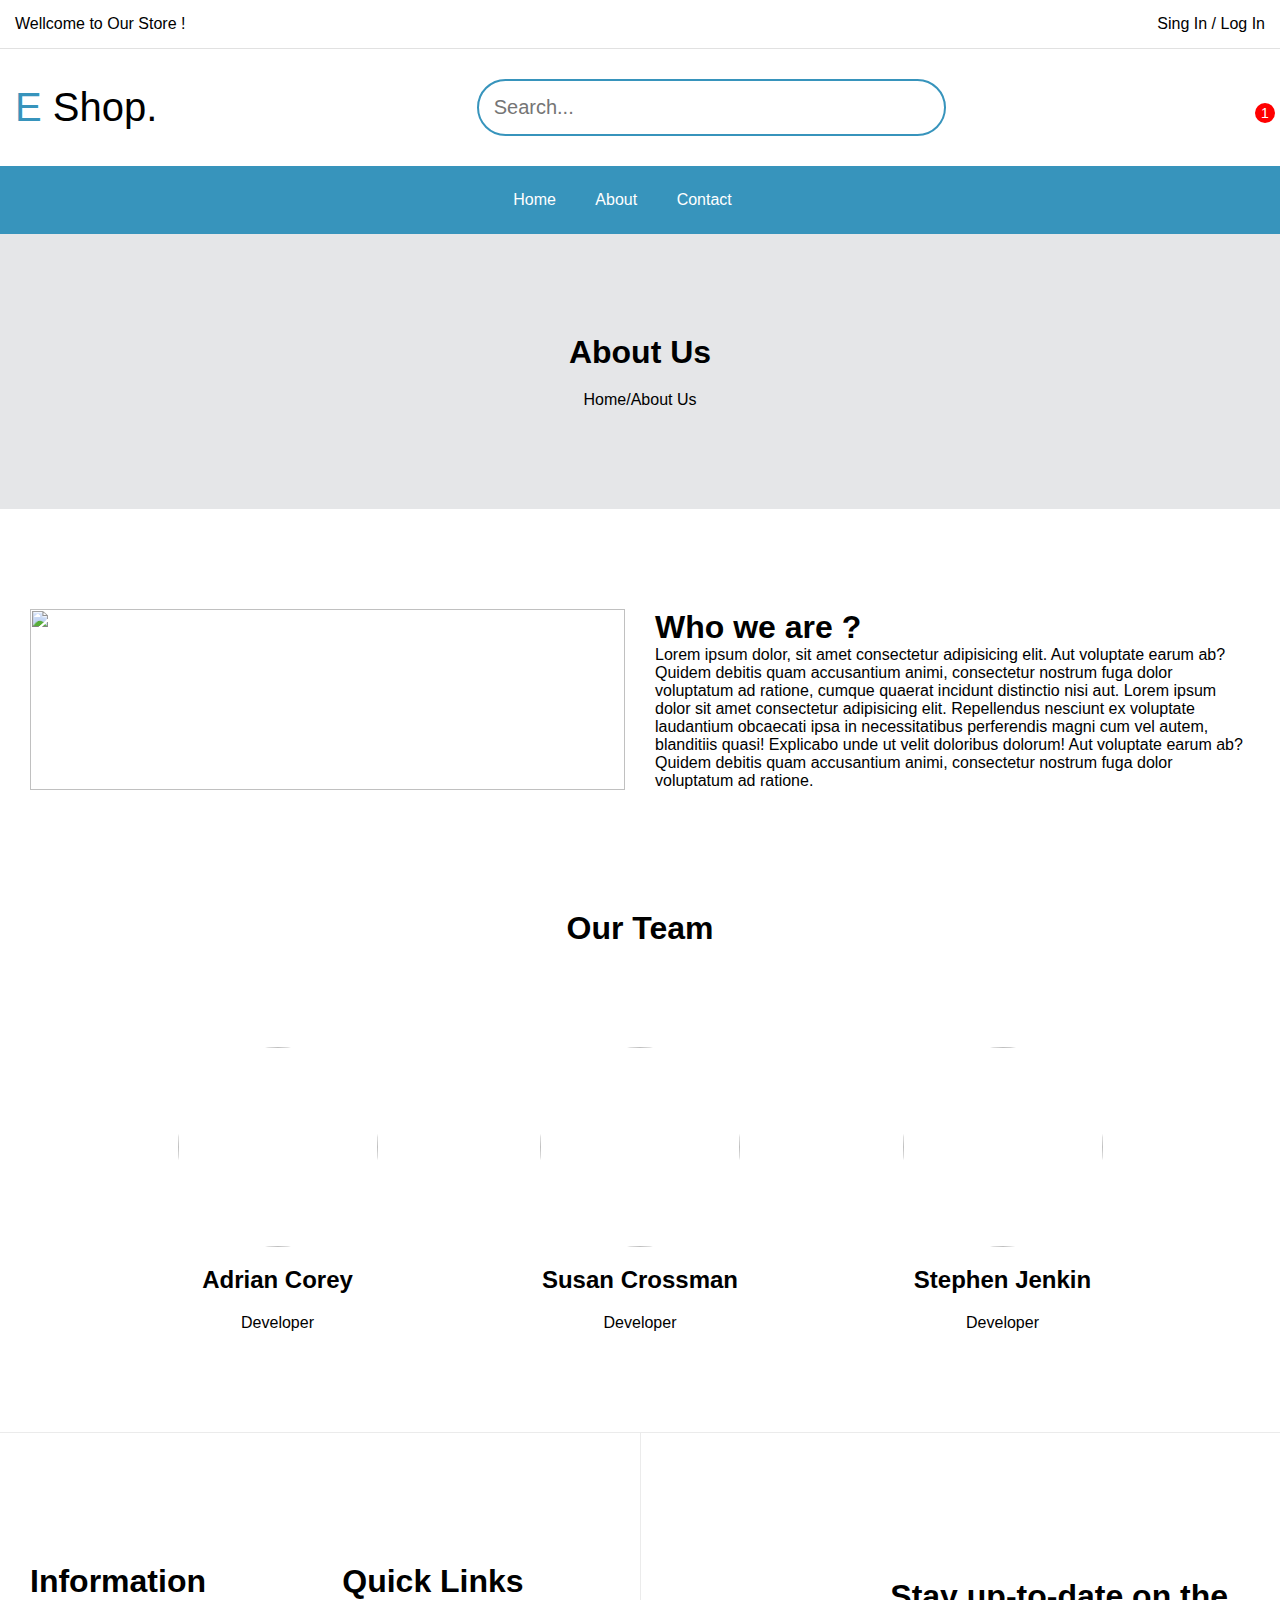
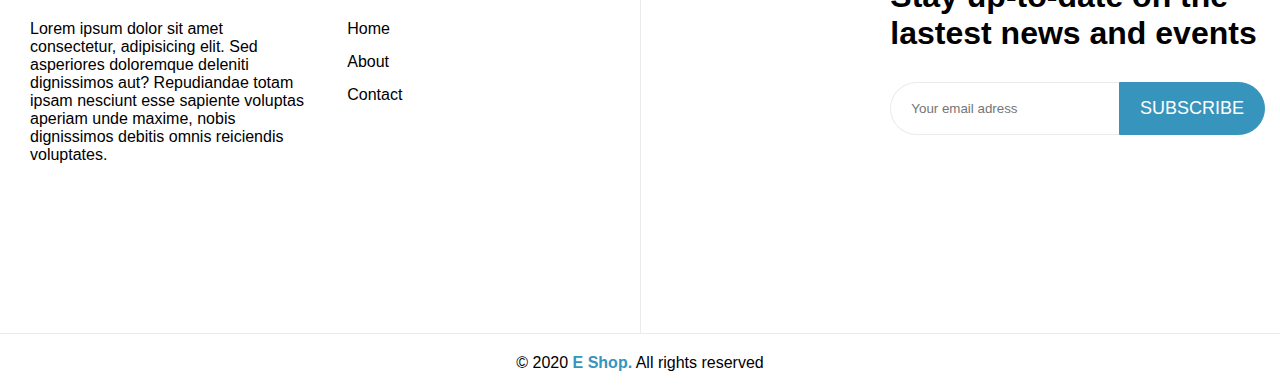
==== commit 97408c79: "Gentrit Front Dorzimi" ====
--- a/about.html
+++ b/about.html
@@ -1,20 +1,17 @@
 <!DOCTYPE html>
-  <title>Project</title>
-  <head>
-    <link rel="stylesheet" href="css/about.css" />
-    <link rel="stylesheet" href="css/home.css" />
-    <link rel="stylesheet" href="css/fontawesome.css" />
-    <link rel="stylesheet" href="css/default.css" />
-  </head>
-  <body>
-    <div class=""></div>
-    <script src="js/main.js"></script>
-  </body>
-</html>
-    <title>Project</title>
+    <title>E Shop</title>
     <head>
+        <!-- FAVICON -->
+        <link rel="apple-touch-icon" sizes="180x180" href="favicon/apple-touch-icon.png">
+        <link rel="icon" type="image/png" sizes="32x32" href="favicon/favicon-32x32.png">
+        <link rel="icon" type="image/png" sizes="16x16" href="favicon/favicon-16x16.png">
+        <link rel="manifest" href="favicon/site.webmanifest">
+        <link rel="mask-icon" href="favicon/safari-pinned-tab.svg" color="#5bbad5">
+        <meta name="msapplication-TileColor" content="#da532c">
+        <meta name="theme-color" content="#ffffff">
+        <!-- FAVICON -->
         <link rel="stylesheet" href="css/about.css">
-        <link rel="stylesheet" href="css/index.css">
+        <link rel="stylesheet" href="css/home.css">
         <link rel="stylesheet" href="css/fontawesome.css">
         <link rel="stylesheet" href="css/default.css">
     </head>
@@ -24,7 +21,7 @@
                 <div class="container">
                     <div class="header__top__inner">
                         <p>Wellcome to Our Store !</p>
-                        <p><a href="#">Sing In / Log In</a></p>
+                        <p><a href="index.html">Sing In / Log In</a></p>
                     </div>
                 </div>
             </div>
@@ -33,13 +30,16 @@
                 <div class="container">
                     <div class="header__main__inner">
                         <!-- <a href="#"><img src="#"></a> -->
-                        <a href="index.html" class="logo">Logo.</a>
+                        <a href="home.html" class="logo"><span>E</span> Shop.</a>
                         <form>
                             <input type="text" name="search" placeholder="Search...">
                             <button><i class="fas fa-search"></i></button>
                         </form>
-                        <div class="chart">
-                            <a href="#"><i class="fas fa-shopping-bag"></i></a>
+                        <div class="cart">
+                            <a href="#">
+                                <span>1</span>
+                                <i class="fas fa-shopping-bag"></i>
+                            </a>
                         </div>
                     </div>
                 </div>
@@ -118,31 +118,37 @@
                 <div id="back__to__top"><i class="fas fa-sort-up"></i></div>
                 <div class="container">
                     <div class="footer__inner">
-                            <div class="footer__links">
-                                <div class="footer__links__information">
-                                    <h1>Information</h1>
-                                </div>
-                                <div class="footer__links__quick">
-                                    <h1>Quick Links</h1>
-                                </div>
+                        <div class="footer__links">
+                            <div class="footer__links__information">
+                                <h1>Information</h1>
+                                <p>Lorem ipsum dolor sit amet consectetur, adipisicing elit. Sed asperiores doloremque deleniti dignissimos aut? Repudiandae totam ipsam nesciunt esse sapiente voluptas aperiam unde maxime, nobis dignissimos debitis omnis reiciendis voluptates.</p>
                             </div>
-                            <div class="footer__subscribe">
-                                <h1>Stay up-to-date on the lastest news and events</h1>
-                                <form>
-                                    <input type="email" name="" placeholder="Your email adress">
-                                    <input type="submit" value="SUBSCRIBE">
-                                </form>
-                                <div class="footer__subscribe__social">
-                                    <a href="#"><i class="fab fa-facebook-f"></i></a>
-                                    <a href="#"><i class="fab fa-twitter"></i></a>
-                                    <a href="#"><i class="fab fa-linkedin-in"></i></a>
-                                    <a href="#"><i class="fab fa-instagram"></i></a>
-                                </div>
+                            <div class="footer__links__quick">
+                                <h1>Quick Links</h1>
+                                <ul>
+                                    <li><a href="home.html">Home</a></li>
+                                    <li><a href="about.html">About</a></li>
+                                    <li><a href="contact.html">Contact</a></li>
+                                </ul>
                             </div>
+                        </div>
+                        <div class="footer__subscribe">
+                            <h1>Stay up-to-date on the lastest news and events</h1>
+                            <form>
+                                <input type="email" name="" placeholder="Your email adress">
+                                <input type="submit" value="SUBSCRIBE">
+                            </form>
+                            <div class="footer__subscribe__social">
+                                <a href="#"><i class="fab fa-facebook-f"></i></a>
+                                <a href="#"><i class="fab fa-twitter"></i></a>
+                                <a href="#"><i class="fab fa-linkedin-in"></i></a>
+                                <a href="#"><i class="fab fa-instagram"></i></a>
+                            </div>
+                        </div>
                     </div>
                 </div>
                 <div class="footer__copyright">
-                    <p>&copy; 2020 <span>Logo.</span> All rights reserved</p>
+                    <p>&copy; 2020 <span><a href="home.html">E Shop.</a></span> All rights reserved</p>
                 </div>
             </footer>
         <script src="js/main.js"></script>
--- a/css/about.css
+++ b/css/about.css
@@ -1,7 +1,6 @@
 .about__main {
   background-color: #e5e6e8;
 }
-
 .about__main__inner {
   background-color: #e5e6e8;
   text-align: center;
@@ -11,19 +10,16 @@
 .about__main__inner p {
   margin:20px 0;
 }
-
 .about__main__how {
   background-color: white;
   display: flex;
   flex-direction: row;
   margin: 50px 0;
 }
-
 .about__main__how__inner {
   display: flex;
   flex-direction: row;
 }
-
 .main2__photo {
   width: 100%;
   height: 100%;
@@ -37,7 +33,6 @@
   flex-direction: column;
   justify-content: center;
 }
-
 .about__main__how__inner p {
   width: 0 auto;
 }
@@ -52,7 +47,6 @@
   text-align: center;
   padding-top: 20px;
 }
-
 .human {
   text-align: center;
   margin: 100px 0;
@@ -70,21 +64,3 @@
   margin-bottom: 20px;
 }
 
-.footer__links__information {
-  display: flex;
-  flex-direction: column;
-}
-
-.footer__links__information p {
-  margin-top: 30px;
-  flex-direction: column;
-  font-size: larger;
-  color: #7c7c7c;
-}
-
-.footer__links__quick p {
-  margin-top: 30px;
-  flex-direction: column;
-  font-size: larger;
-  color: #7c7c7c;
-}
--- a/css/home.css
+++ b/css/home.css
@@ -1,9 +1,3 @@
-*{
-    margin: 0;
-    padding: 0;
-    font-family: 'Roboto', sans-serif;
-    scroll-behavior: smooth;
-}
 header{
     position: relative;
     z-index: 999;
@@ -12,19 +6,25 @@
 .header__top{
     border-bottom: 1px solid #e1e1e1;
     background-color: #fff;
-    display: none;
+  
 }
 .header__top__inner{
     display: flex;
     flex-direction: row;
     justify-content: space-between;
-    margin: 15px 0;
+    margin: 15px 0;   
+}
+.header__top__inner a:hover{
+    text-decoration: underline;
 }
 a.logo{
     text-decoration: none;
     font-size: 40px;
     color: #000;
 }
+.logo span{
+    color: #3794bc;
+}
 .header__top__inner p a{
     color: #000;
     text-decoration: none;
@@ -36,6 +36,7 @@
     align-items: center;
     padding: 30px 0;
 }
+
 .header__main__inner form{
     position: relative;
 }
@@ -61,9 +62,27 @@
     top: 15px;
     right: 20px;
 }
-.header__main__inner .chart a i{
-    color: #3794bc;
-    font-size: 25px;
+.header__main__inner .cart a i{
+    color: #3794bc;
+    font-size: 30px;
+}
+.cart{
+    position: relative;
+}
+.cart span{
+    position:absolute;
+    background-color: red;
+    color: #fff;
+    width: 20px;
+    height: 20px;
+    font-size: 14px;
+    border-radius: 50%;
+    display: flex;
+    flex-direction: column;
+    justify-content: center;
+    align-items: center;
+    top:-5px;
+    right: -10px;
 }
 #header__nav{
     transition: ease .3s;
@@ -211,6 +230,8 @@
     background-color: #e5e6e8;
 }
 .home__slider__text p{
+    width: 50%;
+    text-align: center;
     font-size: 20px;
     background-color: #e5e6e8;
 }
@@ -327,6 +348,7 @@
 .home__products__row a{
     width: 25%;
     margin:15px 15px 85px;
+    color: #000;
     text-align: center;
     text-decoration: none;
     transition: transform .3s;
@@ -338,6 +360,7 @@
 .home__products__row a:hover{
     cursor: pointer;
     text-decoration: none;
+    
     transform: scale(1.05);
     box-shadow: 0 0 5px 2px rgba(0,0,0,0.12);
     margin: 15px;
@@ -418,6 +441,13 @@
     font-size: 20px;
     cursor: pointer;
     background-color: #fff;
+    border:1px solid transparent;
+    transition: ease-in-out .3s;
+}
+.home__banner__inner button:hover{
+    border: 1px solid #fff;
+    color:#fff;
+    background-color: transparent;
 }
 footer{
     position: relative;
@@ -467,8 +497,8 @@
 .footer__subscribe input[type="submit"]{
     background-color: #3794bc;
     color: #fff;
-    font-weight: bold;
-    border: none;
+    border: 1px solid #3794bc;
+    font-size: 18px;
     outline: none;
     border-top-left-radius: 0px;
     border-bottom-left-radius: 0px;
@@ -477,6 +507,12 @@
     cursor: pointer;
     padding: 15px 20px;
     -webkit-appearance: none;
+    transition: ease-in-out .3s;
+}
+.footer__subscribe input[type="submit"]:hover{
+    background-color: #fff;
+    color: #3794bc;
+
 }
 .footer__subscribe__social{
     width: 60%;
@@ -487,6 +523,10 @@
     padding: 0 10px;
     cursor: pointer;
     color: #a6a6a6;
+    transition: ease-in-out .3s;
+}
+.footer__subscribe__social a:hover{
+    color: #000;
 }
 .footer__links__information,
 .footer__links__quick{
@@ -506,12 +546,21 @@
     color: #000;
 }
 .footer__links__quick ul li a:hover{
-    color: #a6a6a6;
+    text-decoration: underline;
 }
 .footer__copyright{
     text-align: center;
     padding: 20px 0;
     border-top: 1px solid #ebebeb;
+}
+.footer__copyright span a{
+    color: #3794bc;
+    text-decoration: none;
+    font-weight: bold;
+    transition: ease-in-out .3s;
+}
+.footer__copyright span a:hover{
+    color: #000;
 }
 #back__to__top{
     position: absolute;
--- a/css/default.css
+++ b/css/default.css
@@ -1,3 +1,9 @@
+*{
+  margin: 0;
+  padding: 0;
+  font-family: 'Roboto', sans-serif;
+  scroll-behavior: smooth;
+}
 .container {
   max-width: 1430px;
   padding: 0 15px;
@@ -6,11 +12,9 @@
 ::-webkit-scrollbar {
   width: 10px;
 }
-
 ::-webkit-scrollbar-track {
   -webkit-box-shadow: inset 0 0 6px rgba(0,0,0,0.3);
 }
-
 ::-webkit-scrollbar-thumb {
   background-color: #3794bc;
   border-radius: 10px;
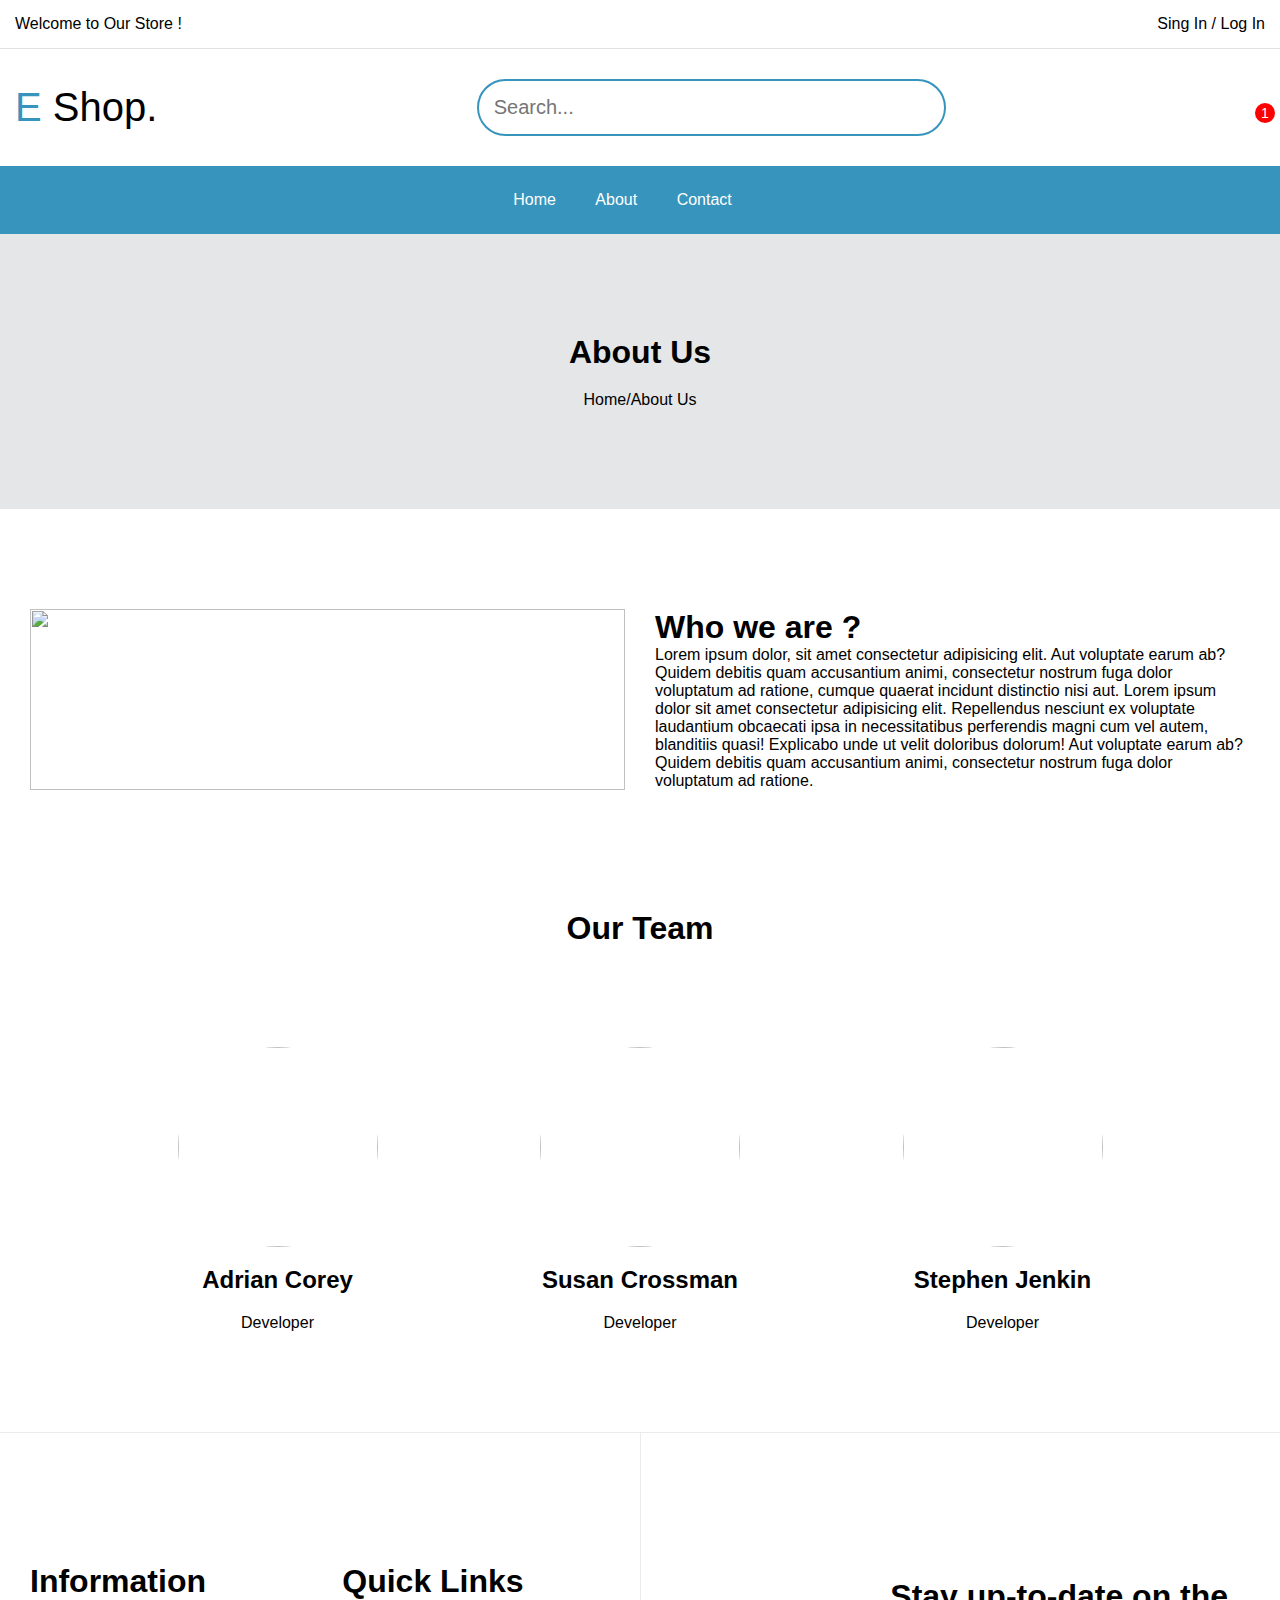
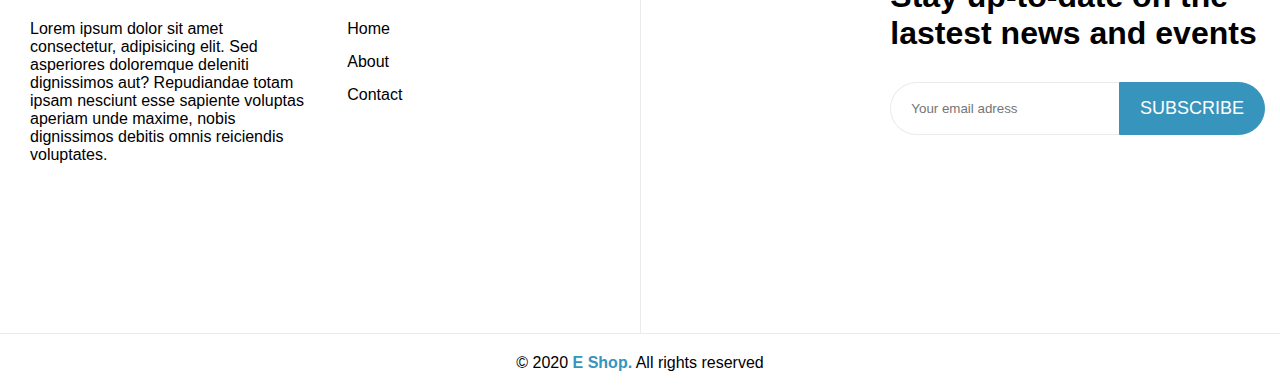
==== commit 32223c4e: "Gentrit Front Dorzimi" ====
--- a/about.html
+++ b/about.html
@@ -20,7 +20,7 @@
             <div class="header__top">
                 <div class="container">
                     <div class="header__top__inner">
-                        <p>Wellcome to Our Store !</p>
+                        <p>Welcome to Our Store !</p>
                         <p><a href="index.html">Sing In / Log In</a></p>
                     </div>
                 </div>
